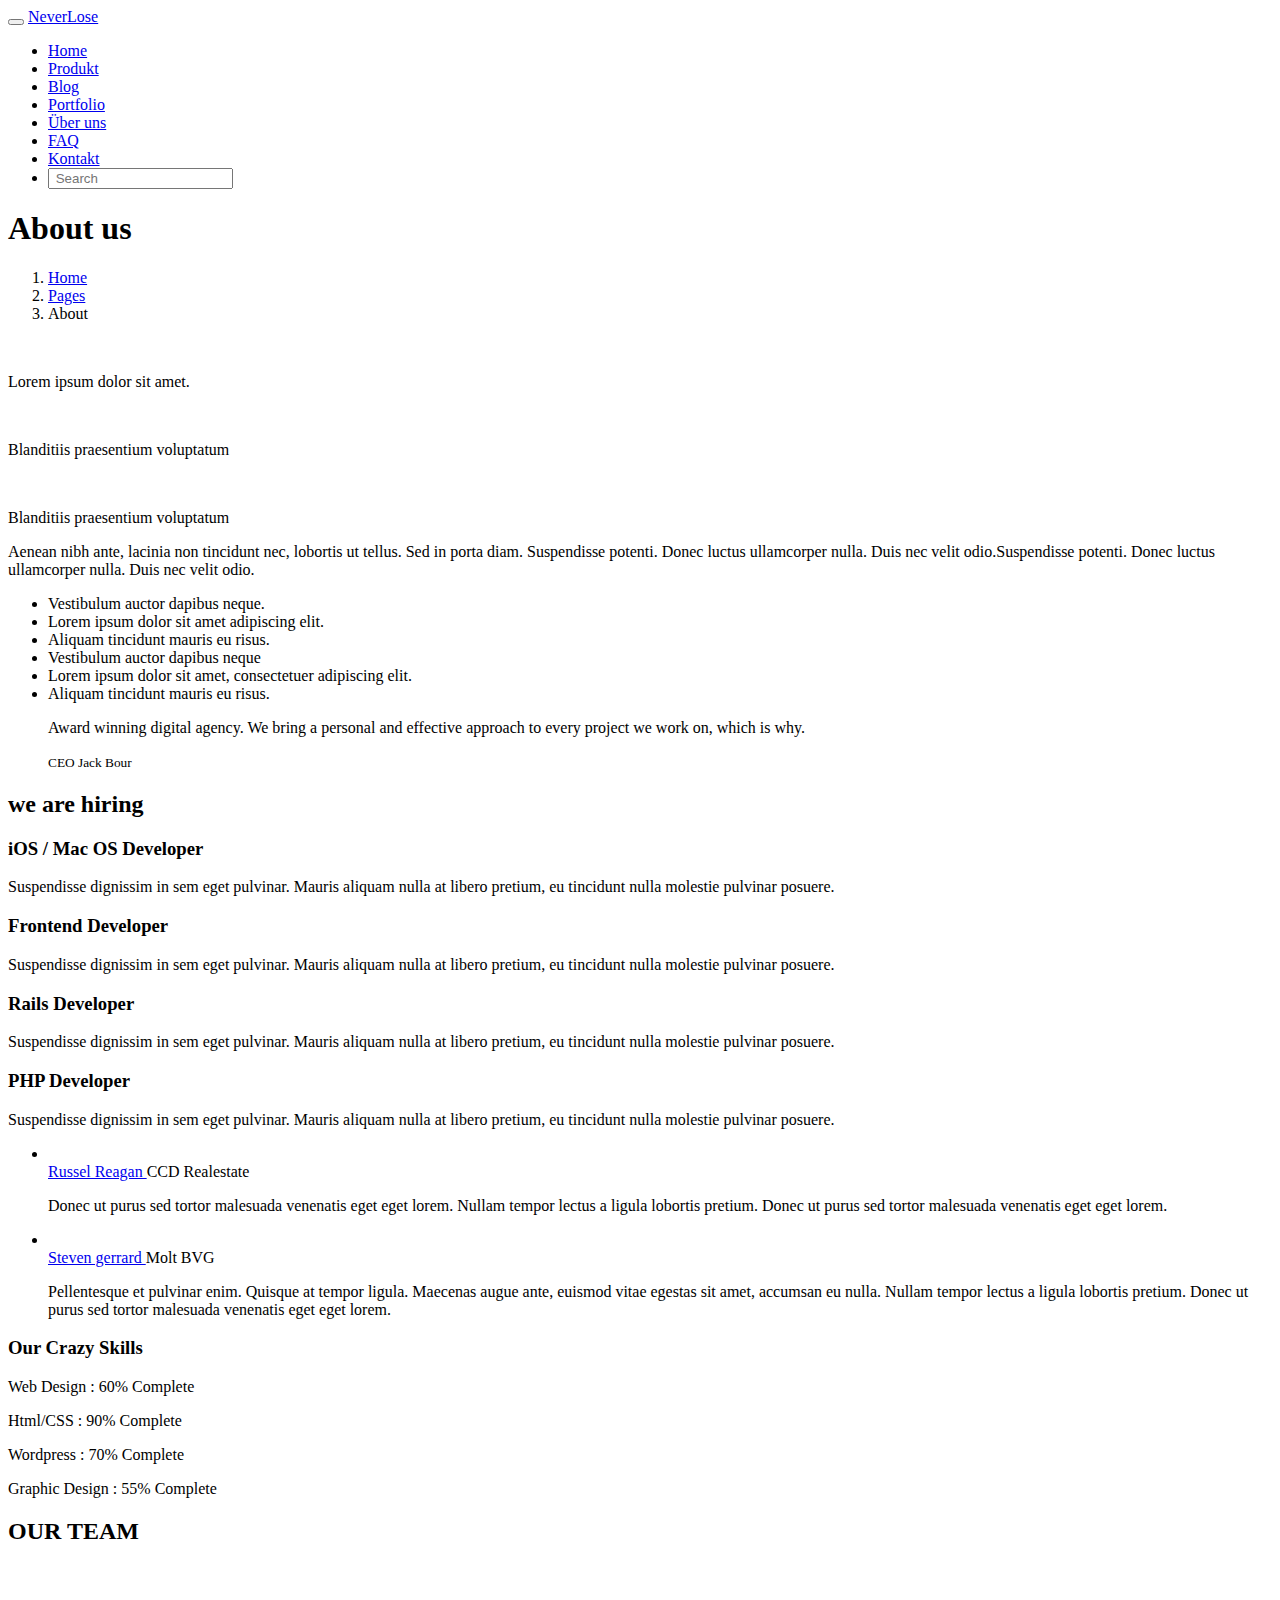
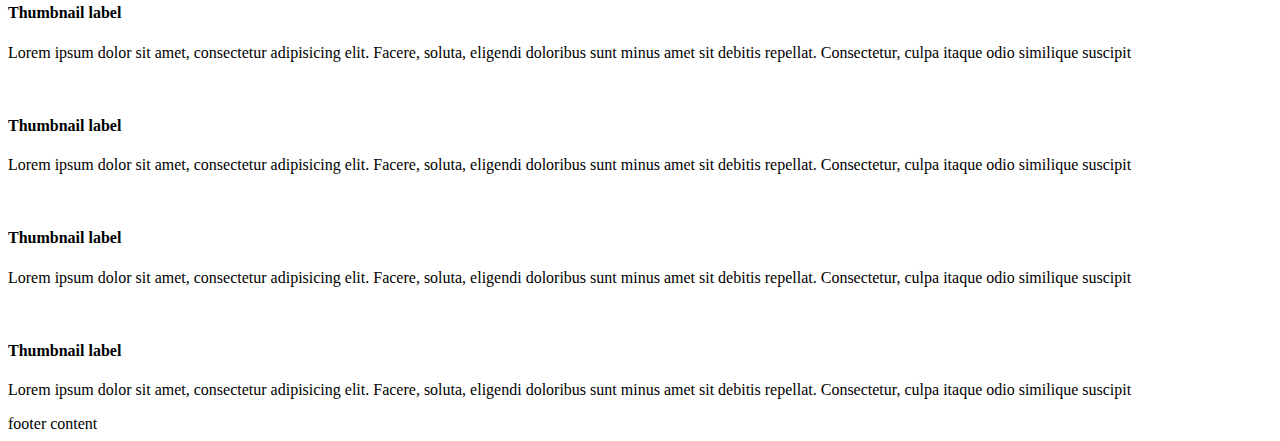
==== about.html @ 53f2988a "-Hallo" ====
<!DOCTYPE html>
<html lang="en">
  <head>
    <meta charset="utf-8">
    <meta name="viewport" content="width=device-width, initial-scale=1.0">
    <meta name="description" content="Developed By M Abdur Rokib Promy">
    <meta name="author" content="cosmic">
    <meta name="keywords" content="Bootstrap 3, Template, Theme, Responsive, Corporate, Business">
    <link rel="shortcut icon" href="img/favicon.png">

    <title>
       NeverLose | About YOLO d
    </title>

    <!-- Bootstrap core CSS -->
    <link href="css/bootstrap.min.css" rel="stylesheet">
    <link href="css/theme.css" rel="stylesheet">
    <link href="css/bootstrap-reset.css" rel="stylesheet">
    <!--external css-->
    <link href="assets/font-awesome/css/font-awesome.css" rel="stylesheet" />
    <link rel="stylesheet" href="css/flexslider.css"/>
    <link href="assets/bxslider/jquery.bxslider.css" rel="stylesheet" />
    <link rel="stylesheet" href="css/animate.css">
    <link href='http://fonts.googleapis.com/css?family=Lato' rel='stylesheet' type='text/css'>



    <!-- Custom styles for this template -->
    <link href="css/style.css" rel="stylesheet">
    <link href="css/style-responsive.css" rel="stylesheet" />

    <!-- HTML5 shim and Respond.js IE8 support of HTML5 tooltipss and media queries -->
    <!--[if lt IE 9]>
<script src="js/html5shiv.js">
</script>
<script src="js/respond.min.js">
</script>
<![endif]-->
  </head>

  <body>
     <!--header start-->
    <header class="head-section">
      <div class="navbar navbar-default navbar-static-top container">
          <div class="navbar-header">
              <button class="navbar-toggle" data-target=".navbar-collapse" data-toggle="collapse" type="button">
                <span class="icon-bar"></span>
                <span class="icon-bar"></span>
                <span class="icon-bar"></span>
              </button>
              <a class="navbar-brand" href="index.html">Never<span>Lose</span></a>
          </div>
          <div class="navbar-collapse collapse">
              <ul class="nav navbar-nav">
				   <li>
                      <a href="index.html">Home</a>
                  </li>
				  <li>
                      <a href="service.html">Produkt</a>
                  </li>
				  <li>
                      <a href="blog.html">Blog</a>
                  </li>
				  <li>
                      <a href="portfolio.html">Portfolio</a>
                  </li>
				  <li>
                      <a href="about.html">Über uns</a>
                  </li>
				  <li>
                      <a href="faq.html">FAQ</a>
                  </li>
				  <li>
                      <a href="contact.html">Kontakt</a>
                  </li>
                  <li><input class="form-control search" placeholder=" Search" type="text"></li>
              </ul>
          </div>
      </div>
    </header>
    <!--header end-->

    <!--breadcrumbs start-->
    <div class="breadcrumbs">
      <div class="container">
        <div class="row">
          <div class="col-lg-4 col-sm-4">
            <h1>
              About us
            </h1>
          </div>
          <div class="col-lg-8 col-sm-8">
            <ol class="breadcrumb pull-right">
              <li>
                <a href="#">
                  Home
                </a>
              </li>
              <li>
                <a href="#">
                  Pages
                </a>
              </li>
              <li class="active">
                About
              </li>
            </ol>
          </div>
        </div>
      </div>
    </div>
    <!--breadcrumbs end-->

    <!--container start-->
    <div class="container">
      <div class="row">
        <div class="col-lg-5">
          <div class="about-carousel wow fadeInLeft">
            <div id="myCarousel" class="carousel slide">
              <!-- Carousel items -->
              <div class="carousel-inner">
                <div class="active item">
                  <img src="img/service3.jpg" alt="">
                  <div class="carousel-caption">
                    <p>
                      Lorem ipsum dolor sit amet.
                    </p>
                  </div>
                </div>
                <div class="item">
                  <img src="img/service2.jpg" alt="">
                  <div class="carousel-caption">
                    <p>
                      Blanditiis praesentium voluptatum
                    </p>
                  </div>
                </div>
                <div class="item">
                  <img src="img/service5.jpg" alt="">
                  <div class="carousel-caption">
                    <p>
                      Blanditiis praesentium voluptatum
                    </p>
                  </div>
                </div>
              </div>
              <!-- Carousel nav -->
              <a class="carousel-control left" href="#myCarousel" data-slide="prev">
                <i class="fa fa-angle-left">
                </i>
              </a>
              <a class="carousel-control right" href="#myCarousel" data-slide="next">
                <i class="fa fa-angle-right">
                </i>
              </a>
            </div>
          </div>
        </div>
        <div class="col-lg-7 about wow fadeInRight">

          <p>
            Aenean nibh ante, lacinia non tincidunt nec, lobortis ut tellus. Sed in porta diam. Suspendisse potenti. Donec luctus ullamcorper nulla. Duis nec velit odio.Suspendisse potenti. Donec luctus ullamcorper nulla. Duis nec velit odio.
          </p>
          <ul class="list-unstyled">
            <li>
              <i class="fa fa-angle-right pr-10">
              </i>
              Vestibulum auctor dapibus neque.
            </li>

            <li>
              <i class="fa fa-angle-right pr-10">
              </i>
              Lorem ipsum dolor sit amet adipiscing elit.
            </li>

            <li>
              <i class="fa fa-angle-right pr-10">
              </i>
              Aliquam tincidunt mauris eu risus.
            </li>

            <li>
              <i class="fa fa-angle-right pr-10">
              </i>
              Vestibulum auctor dapibus neque
            </li>

            <li>
              <i class="fa fa-angle-right pr-10">
              </i>
              Lorem ipsum dolor sit amet, consectetuer adipiscing elit.
            </li>

            <li>
              <i class="fa fa-angle-right pr-10">
              </i>
              Aliquam tincidunt mauris eu risus.
            </li>

          </ul>
          <blockquote>
            <p>
              Award winning digital agency. We bring a personal and effective approach to every project we work on, which is why.
            </p>
            <small>
              CEO Jack Bour
            </small>
          </blockquote>
        </div>
      </div>
      <div class="row">
        <div class="hiring">
          <h2 class="wow flipInX">
            we are hiring
          </h2>
          <div class="col-lg-6 col-sm-6 about-hiring">
            <div class="icon-wrap ico-bg round-five wow zoomIn" data-wow-duration="1s" data-wow-delay=".1s">
              <i class="fa fa-user">
              </i>
            </div>
            <div class="content">
              <h3 class="title wow flipInX">
                iOS / Mac OS Developer
              </h3>
              <p>
                Suspendisse dignissim in sem eget pulvinar. Mauris aliquam nulla at libero pretium, eu tincidunt nulla molestie pulvinar posuere.
              </p>
            </div>
          </div>
          <div class="col-lg-6 col-sm-6 about-hiring">
            <div class="icon-wrap ico-bg round-five wow zoomIn" data-wow-duration="1s" data-wow-delay=".3s">
              <i class="fa fa-user">
              </i>
            </div>
            <div class="content">
              <h3 class="title wow flipInX">
                Frontend Developer
              </h3>
              <p>
                Suspendisse dignissim in sem eget pulvinar. Mauris aliquam nulla at libero pretium, eu tincidunt nulla molestie pulvinar posuere.
              </p>
            </div>
          </div>

          <div class="col-lg-6 col-sm-6 about-hiring">
            <div class="icon-wrap ico-bg round-five wow zoomIn" data-wow-duration="1s" data-wow-delay=".5s">
              <i class="fa fa-user">
              </i>
            </div>
            <div class="content">
              <h3 class="title wow flipInX">
                Rails Developer
              </h3>
              <p>
                Suspendisse dignissim in sem eget pulvinar. Mauris aliquam nulla at libero pretium, eu tincidunt nulla molestie pulvinar posuere.
              </p>
            </div>
          </div>
          <div class="col-lg-6 col-sm-6 about-hiring">
            <div class="icon-wrap ico-bg round-five wow zoomIn" data-wow-duration="1s" data-wow-delay=".7s">
              <i class="fa fa-user">
              </i>
            </div>
            <div class="content">
              <h3 class="title wow flipInX">
                PHP Developer
              </h3>
              <p>
                Suspendisse dignissim in sem eget pulvinar. Mauris aliquam nulla at libero pretium, eu tincidunt nulla molestie pulvinar posuere.
              </p>
            </div>
          </div>

        </div>
      </div>
    </div>

    <div class="gray-box">
      <div class="container">
        <div class="row">
          <div class="col-lg-5">
            <!--testimonial start-->
            <div class="about-testimonial boxed-style about-flexslider ">
              <section class="slider wow fadeInRight">
                <div class="flexslider">
                  <ul class="slides about-flex-slides">
                    <li>
                      <div class="about-testimonial-image ">
                        <img alt="" src="img/person_1.png">
                      </div>
                      <a class="about-testimonial-author" href="#">
                        Russel Reagan
                      </a>
                      <span class="about-testimonial-company">
                        CCD Realestate
                      </span>
                      <div class="about-testimonial-content">
                        <p class="about-testimonial-quote">
                          Donec ut purus sed tortor malesuada venenatis eget eget lorem. Nullam tempor lectus a ligula lobortis pretium. Donec ut purus sed tortor malesuada venenatis eget eget lorem.
                        </p>
                      </div>
                    </li>
                    <li>
                      <div class="about-testimonial-image ">
                        <img alt="" src="img/person_2.png">
                      </div>
                      <a class="about-testimonial-author" href="#">
                        Steven gerrard
                      </a>
                      <span class="about-testimonial-company">
                        Molt BVG
                      </span>
                      <div class="about-testimonial-content">
                        <p class="about-testimonial-quote">
                          Pellentesque et pulvinar enim. Quisque at tempor ligula. Maecenas augue ante, euismod vitae egestas sit amet, accumsan eu nulla. Nullam tempor lectus a ligula lobortis pretium. Donec ut purus sed tortor malesuada venenatis eget eget lorem.
                        </p>
                      </div>
                    </li>
                  </ul>
                </div>
              </section>
            </div>
            <!--testimonial end-->
          </div>
          <div class="col-lg-7" id="skillz">
            <h3 class="skills">
              Our Crazy Skills
            </h3>

            <div class="skill_bar">
              <div class="skill_bar_progress skill_one">
                <p>
                  Web Design : 60% Complete
                </p>
              </div>
            </div>

            <div class="skill_bar">
              <div class="skill_bar_progress skill_two">
                <p>
                  Html/CSS : 90% Complete
                </p>
              </div>
            </div>

            <div class="skill_bar">
              <div class="skill_bar_progress skill_three">
                <p>
                  Wordpress : 70% Complete
                </p>
              </div>
            </div>

            <div class="skill_bar">
              <div class="skill_bar_progress skill_four">
                <p>
                  Graphic Design : 55% Complete
                </p>
              </div>
            </div>
          </div>
        </div>
      </div>
    </div>


    <div class="container" id="tourpackages-carousel">

      <div class="row">
        <div class="profile">
          <h2>
            OUR TEAM
          </h2>
          <div class="col-xs-12 col-sm-6 col-md-3">
            <div class="thumbnail wow fadeInUp" data-wow-delay=".1s">
              <img src="img/team/member1.jpg" alt="">
              <div class="caption">
                <h4>
                  Thumbnail label
                </h4>
                <p>
                  Lorem ipsum dolor sit amet, consectetur adipisicing elit. Facere, soluta, eligendi doloribus sunt minus amet sit debitis repellat. Consectetur, culpa itaque odio similique suscipit
                </p>
                <div class="team-social-link">
                  <a href="#">
                    <i class="fa fa-facebook">
                    </i>
                  </a>
                  <a href="#">
                    <i class="fa fa-twitter">
                    </i>
                  </a>
                  <a href="#">
                    <i class="fa fa-pinterest">
                    </i>
                  </a>
                  <a href="#">
                    <i class="fa fa-linkedin">
                    </i>
                  </a>
                  <a href="#">
                    <i class="fa fa-google-plus">
                    </i>
                  </a>
                  <a href="#">
                    <i class="fa fa-github">
                    </i>
                  </a>
                </div>
              </div>
            </div>
          </div>

          <div class="col-xs-12 col-sm-6 col-md-3">
            <div class="thumbnail wow fadeInUp" data-wow-delay=".3s">
              <img src="img/team/member2.jpg" alt="">
              <div class="caption">
                <h4>
                  Thumbnail label
                </h4>
                <p>
                  Lorem ipsum dolor sit amet, consectetur adipisicing elit. Facere, soluta, eligendi doloribus sunt minus amet sit debitis repellat. Consectetur, culpa itaque odio similique suscipit
                </p>
                <div class="team-social-link">
                  <a href="#">
                    <i class="fa fa-facebook">
                    </i>
                  </a>
                  <a href="#">
                    <i class="fa fa-twitter">
                    </i>
                  </a>
                  <a href="#">
                    <i class="fa fa-pinterest">
                    </i>
                  </a>
                  <a href="#">
                    <i class="fa fa-linkedin">
                    </i>
                  </a>
                  <a href="#">
                    <i class="fa fa-google-plus">
                    </i>
                  </a>
                  <a href="#">
                    <i class="fa fa-github">
                    </i>
                  </a>
                </div>
              </div>
            </div>
          </div>

          <div class="col-xs-12 col-sm-6 col-md-3">
            <div class="thumbnail wow fadeInUp" data-wow-delay=".5s">
              <img src="img/team/member3.jpg" alt="">
              <div class="caption">
                <h4>
                  Thumbnail label
                </h4>
                <p>
                  Lorem ipsum dolor sit amet, consectetur adipisicing elit. Facere, soluta, eligendi doloribus sunt minus amet sit debitis repellat. Consectetur, culpa itaque odio similique suscipit
                </p>
                <div class="team-social-link">
                  <a href="#">
                    <i class="fa fa-facebook">
                    </i>
                  </a>
                  <a href="#">
                    <i class="fa fa-twitter">
                    </i>
                  </a>
                  <a href="#">
                    <i class="fa fa-pinterest">
                    </i>
                  </a>
                  <a href="#">
                    <i class="fa fa-linkedin">
                    </i>
                  </a>
                  <a href="#">
                    <i class="fa fa-google-plus">
                    </i>
                  </a>
                  <a href="#">
                    <i class="fa fa-github">
                    </i>
                  </a>
                </div>
              </div>
            </div>
          </div>

          <div class="col-xs-12 col-sm-6 col-md-3">
            <div class="thumbnail wow fadeInUp" data-wow-delay=".7s">
              <img src="img/team/member4.jpg" alt="">
              <div class="caption">
                <h4>
                  Thumbnail label
                </h4>
                <p>
                  Lorem ipsum dolor sit amet, consectetur adipisicing elit. Facere, soluta, eligendi doloribus sunt minus amet sit debitis repellat. Consectetur, culpa itaque odio similique suscipit
                </p>
                <div class="team-social-link">
                  <a href="#">
                    <i class="fa fa-facebook">
                    </i>
                  </a>
                  <a href="#">
                    <i class="fa fa-twitter">
                    </i>
                  </a>
                  <a href="#">
                    <i class="fa fa-pinterest">
                    </i>
                  </a>
                  <a href="#">
                    <i class="fa fa-linkedin">
                    </i>
                  </a>
                  <a href="#">
                    <i class="fa fa-google-plus">
                    </i>
                  </a>
                  <a href="#">
                    <i class="fa fa-github">
                    </i>
                  </a>
                </div>
              </div>
            </div>
          </div>

        </div>
        <!-- End row -->

      </div>
      <!-- End container -->
    </div>


    <!--container end-->

    <!--footer start-->
    <footer class="footer">
      <div class="container">
        <div class="row">
		footer content
          </div>
          
            </div>
          </div>
    
    </footer>
    <!-- footer end -->
    <!--small footer end-->

    <!-- js placed at the end of the document so the pages load faster -->
    <script src="js/jquery.js">
    </script>
    <script src="js/bootstrap.min.js">
    </script>
    <script type="text/javascript" src="js/hover-dropdown.js">
    </script>
    <script type="text/javascript" src="assets/bxslider/jquery.bxslider.js">
    </script>
    <script defer src="js/jquery.flexslider.js">
    </script>

    <script src="js/jquery.easing.min.js">
    </script>
    <script src="js/link-hover.js">
    </script>
    <script src="js/wow.min.js">
    </script>


    <!--common script for all pages-->
    <script src="js/common-scripts.js">
    </script>


    <script>

      wow = new WOW(
        {
          boxClass:     'wow',      // default
          animateClass: 'animated', // default
          offset:       0          // default
        }
      )
        wow.init();


      $(window).load(function() {
        $('.flexslider').flexslider({
          animation: "slide",
          start: function(slider) {
            $('body').removeClass('loading');
          }
        }
                                   );
      }
                    );




      $(window).scroll(function() {
        $('#skillz').each(function(){
          var imagePos = $(this).offset().top;
          var viewportheight = window.innerHeight;

          var topOfWindow = $(window).scrollTop();
          if (imagePos < topOfWindow+viewportheight) {
            $('.skill_bar').fadeIn('slow');
            $('.skill_one').animate({
              width:'60%'}
                                    , 2000);
            $('.skill_two').animate({
              width:'90%'}
                                    , 2000);
            $('.skill_three').animate({
              width:'70%'}
                                      , 1000);
            $('.skill_four').animate({
              width:'55%'}
                                     , 1000);
            $('.skill_bar_progress p').fadeIn('slow',function(){

            }
                                             );
          }
        }
                         );
      }
                      );




    </script>

  </body>
</html>
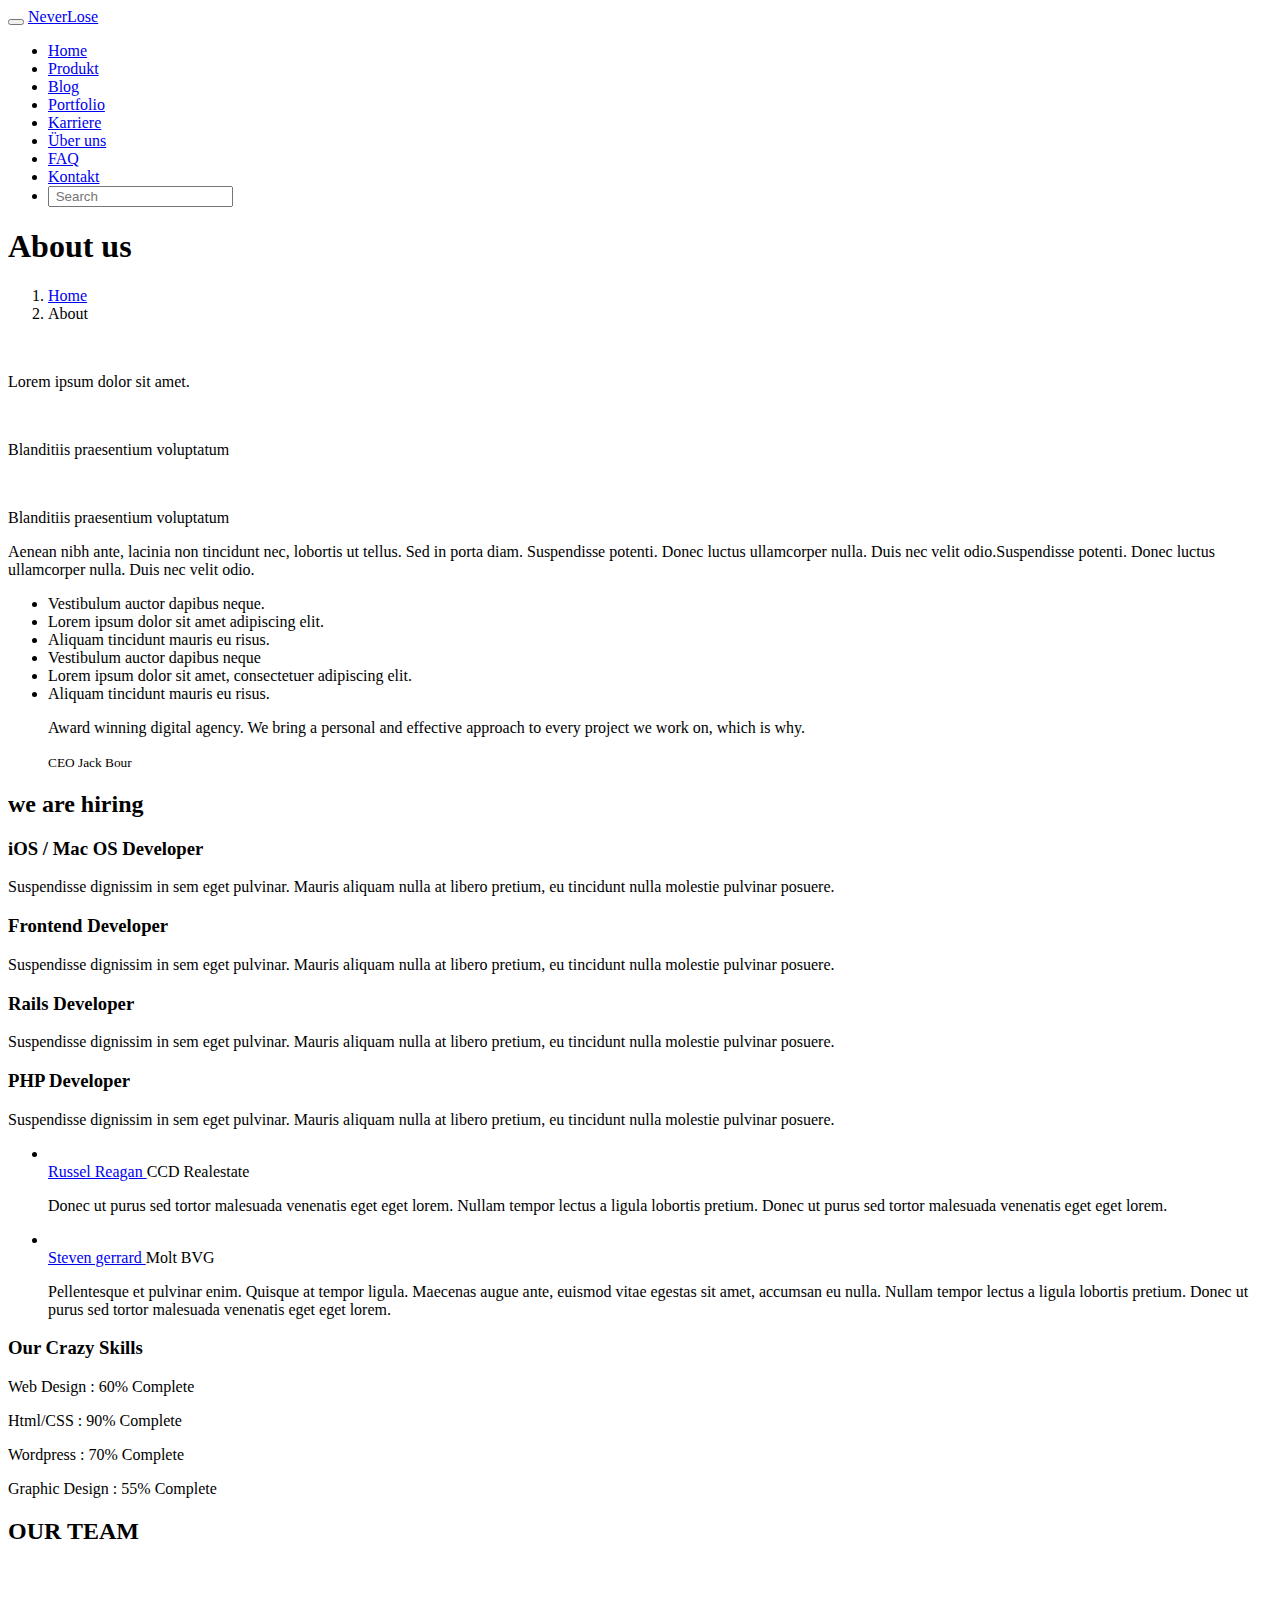
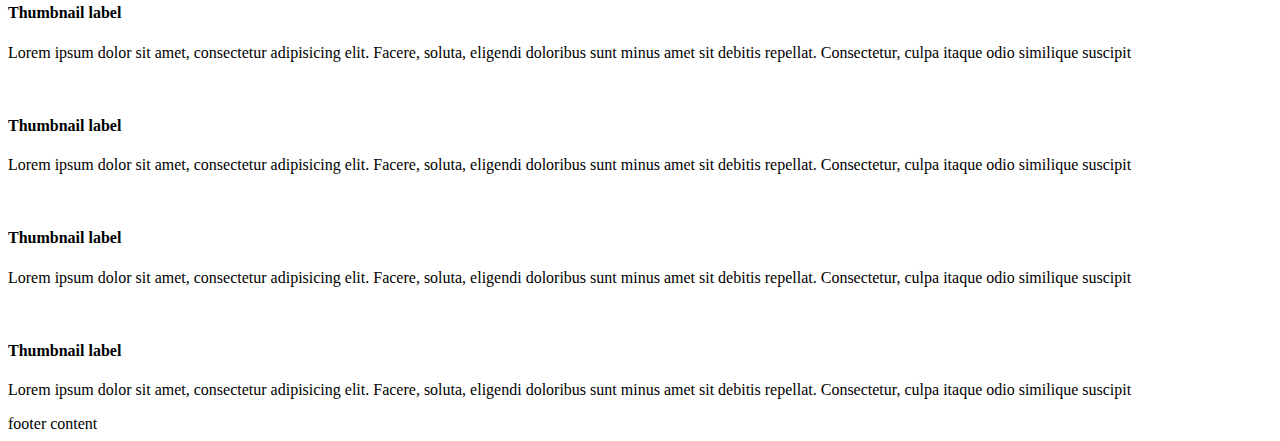
==== commit 822b331e: "-Swag" ====
--- a/about.html
+++ b/about.html
@@ -9,7 +9,7 @@
     <link rel="shortcut icon" href="img/favicon.png">
 
     <title>
-       NeverLose | About YOLO d
+       NeverLose | About YOLO
     </title>
 
     <!-- Bootstrap core CSS -->
@@ -39,7 +39,7 @@
   </head>
 
   <body>
-     <!--header start-->
+         <!--header start-->
     <header class="head-section">
       <div class="navbar navbar-default navbar-static-top container">
           <div class="navbar-header">
@@ -64,6 +64,9 @@
 				  <li>
                       <a href="portfolio.html">Portfolio</a>
                   </li>
+          <li>
+                      <a href="career.html">Karriere</a>
+                  </li>
 				  <li>
                       <a href="about.html">Über uns</a>
                   </li>
@@ -94,11 +97,6 @@
               <li>
                 <a href="#">
                   Home
-                </a>
-              </li>
-              <li>
-                <a href="#">
-                  Pages
                 </a>
               </li>
               <li class="active">
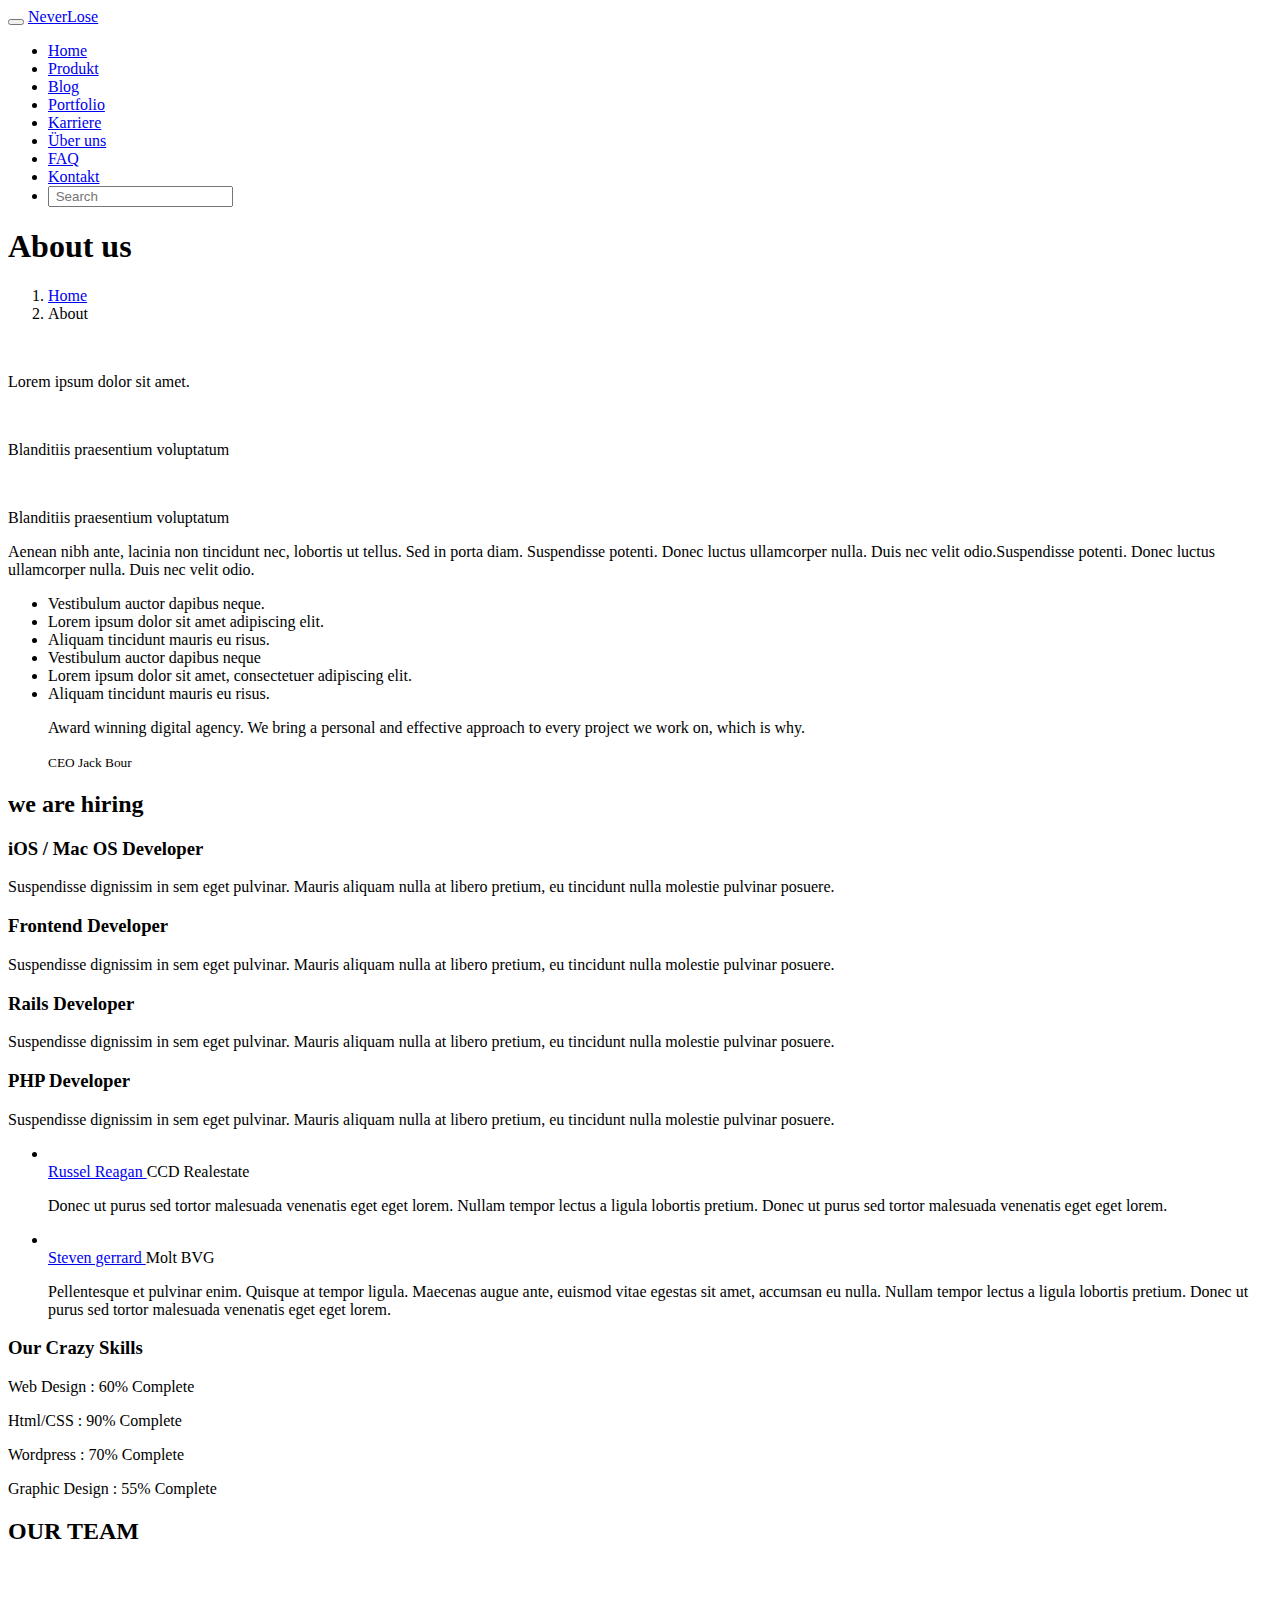
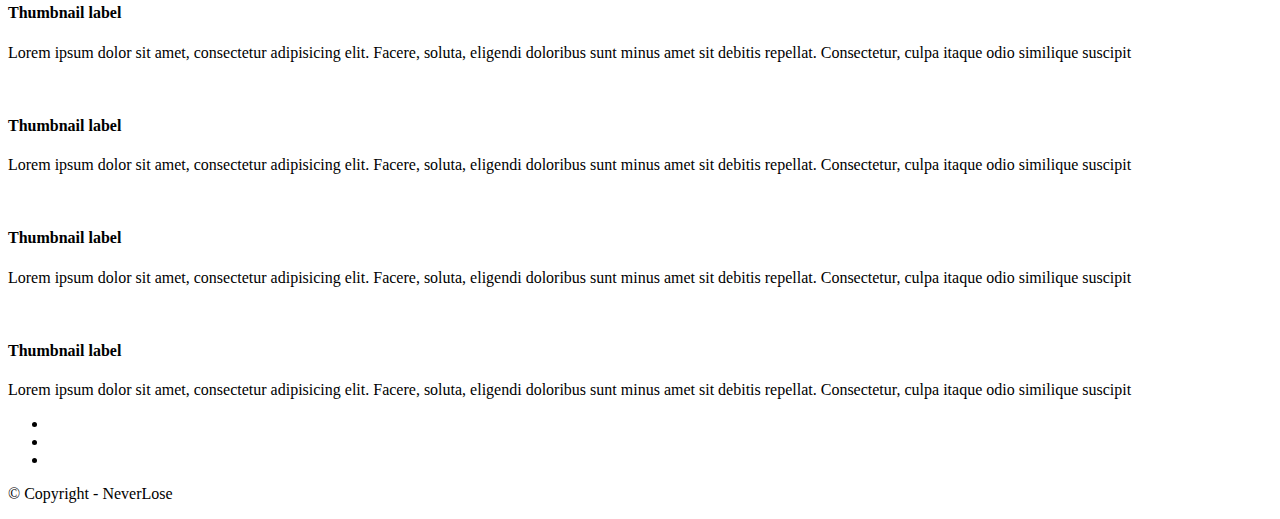
==== commit 2bddd23c: "-swag" ====
--- a/about.html
+++ b/about.html
@@ -9,7 +9,7 @@
     <link rel="shortcut icon" href="img/favicon.png">
 
     <title>
-       NeverLose | About YOLO
+       NeverLose | About 
     </title>
 
     <!-- Bootstrap core CSS -->
@@ -540,19 +540,27 @@
 
     <!--container end-->
 
-    <!--footer start-->
-    <footer class="footer">
-      <div class="container">
-        <div class="row">
-		footer content
-          </div>
-          
-            </div>
-          </div>
-    
+     <footer class="footer-small">
+        <div class="container">
+            <div class="row">
+                <div class="col-lg-6 col-sm-6 pull-right">
+                    <ul class="social-link-footer list-unstyled">
+                        <li class="wow flipInX" data-wow-duration="2s" data-wow-delay=".1s"><a href="#"><i class="fa fa-facebook"></i></a></li>
+                        
+                        
+                        <li class="wow flipInX" data-wow-duration="2s" data-wow-delay=".5s"><a href="#"><i class="fa fa-twitter"></i></a></li>
+                        
+                        <li class="wow flipInX" data-wow-duration="2s" data-wow-delay=".8s"><a href="#"><i class="fa fa-youtube"></i></a></li>
+                    </ul>
+                </div>
+                <div class="col-md-4">
+                  <div class="copyright">
+                    <p>&copy; Copyright - NeverLose</p>
+                  </div>
+                </div>
+            </div>
+        </div>
     </footer>
-    <!-- footer end -->
-    <!--small footer end-->
 
     <!-- js placed at the end of the document so the pages load faster -->
     <script src="js/jquery.js">
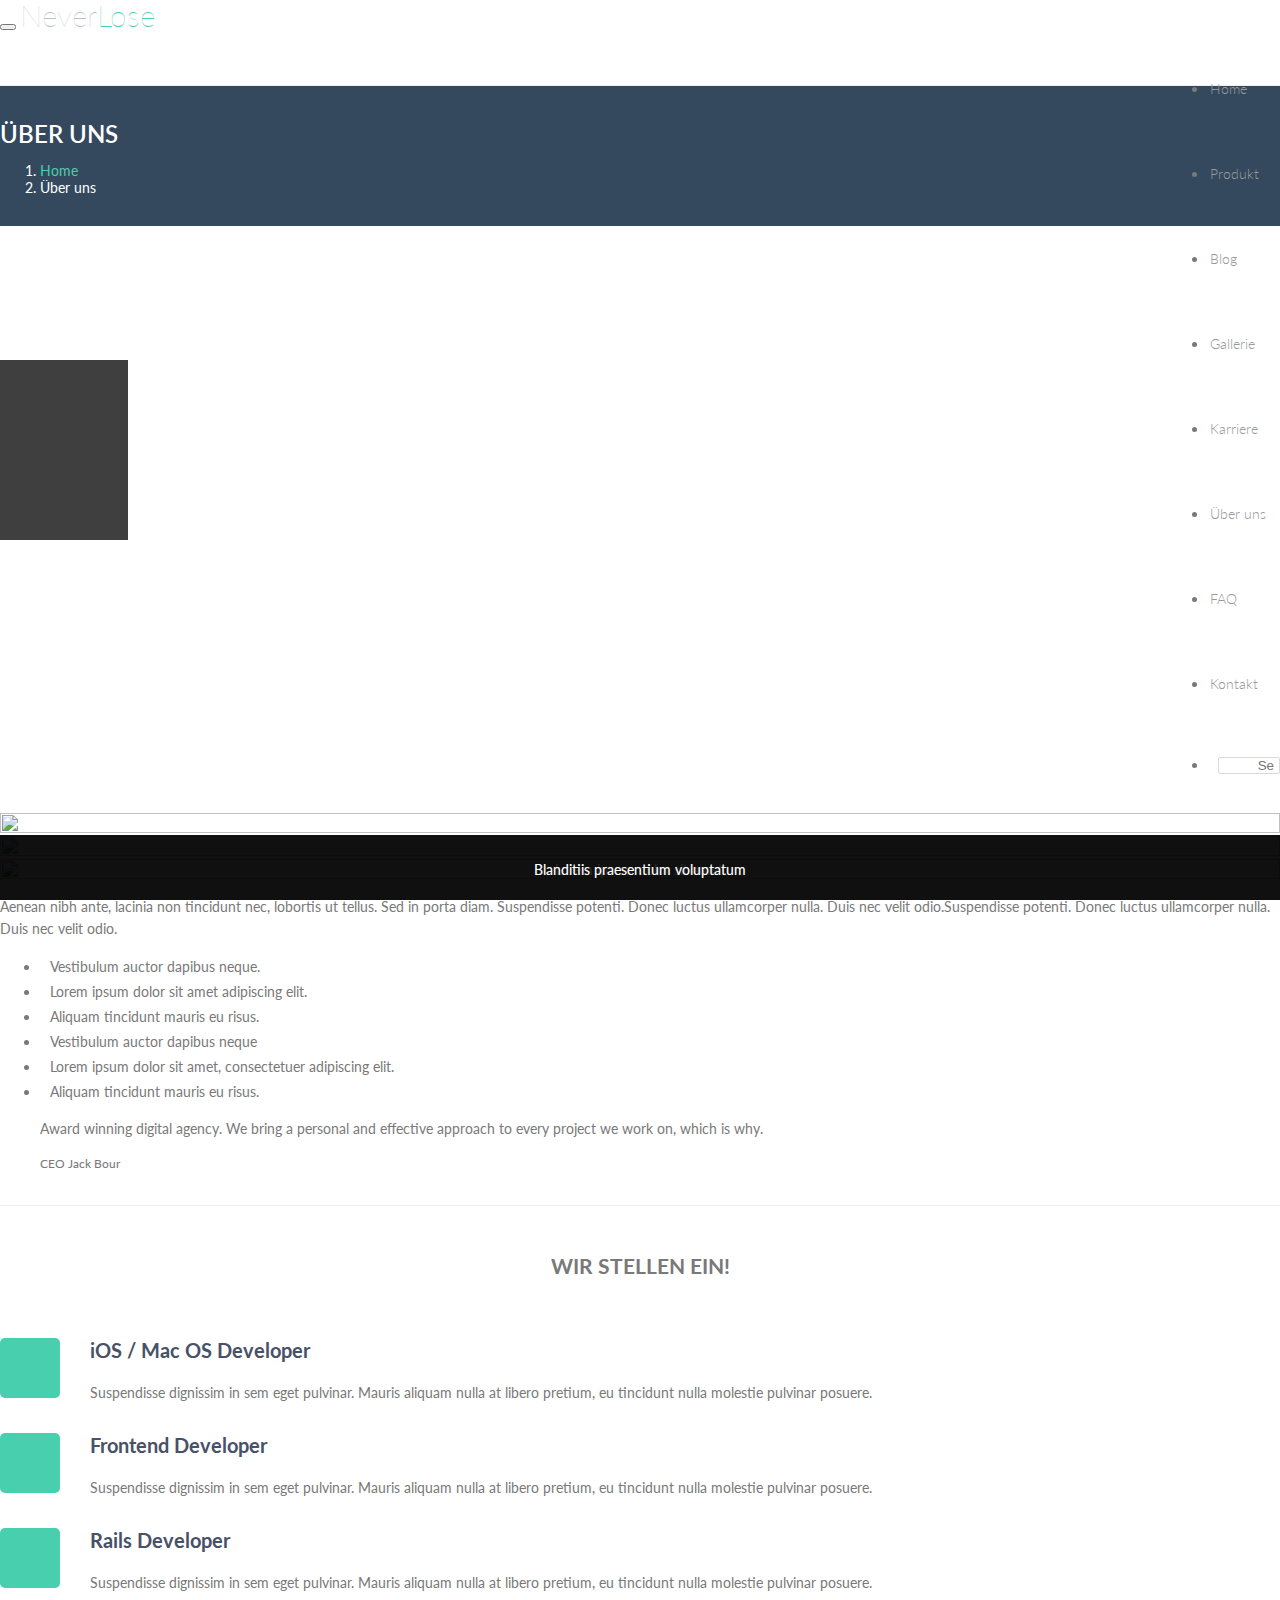
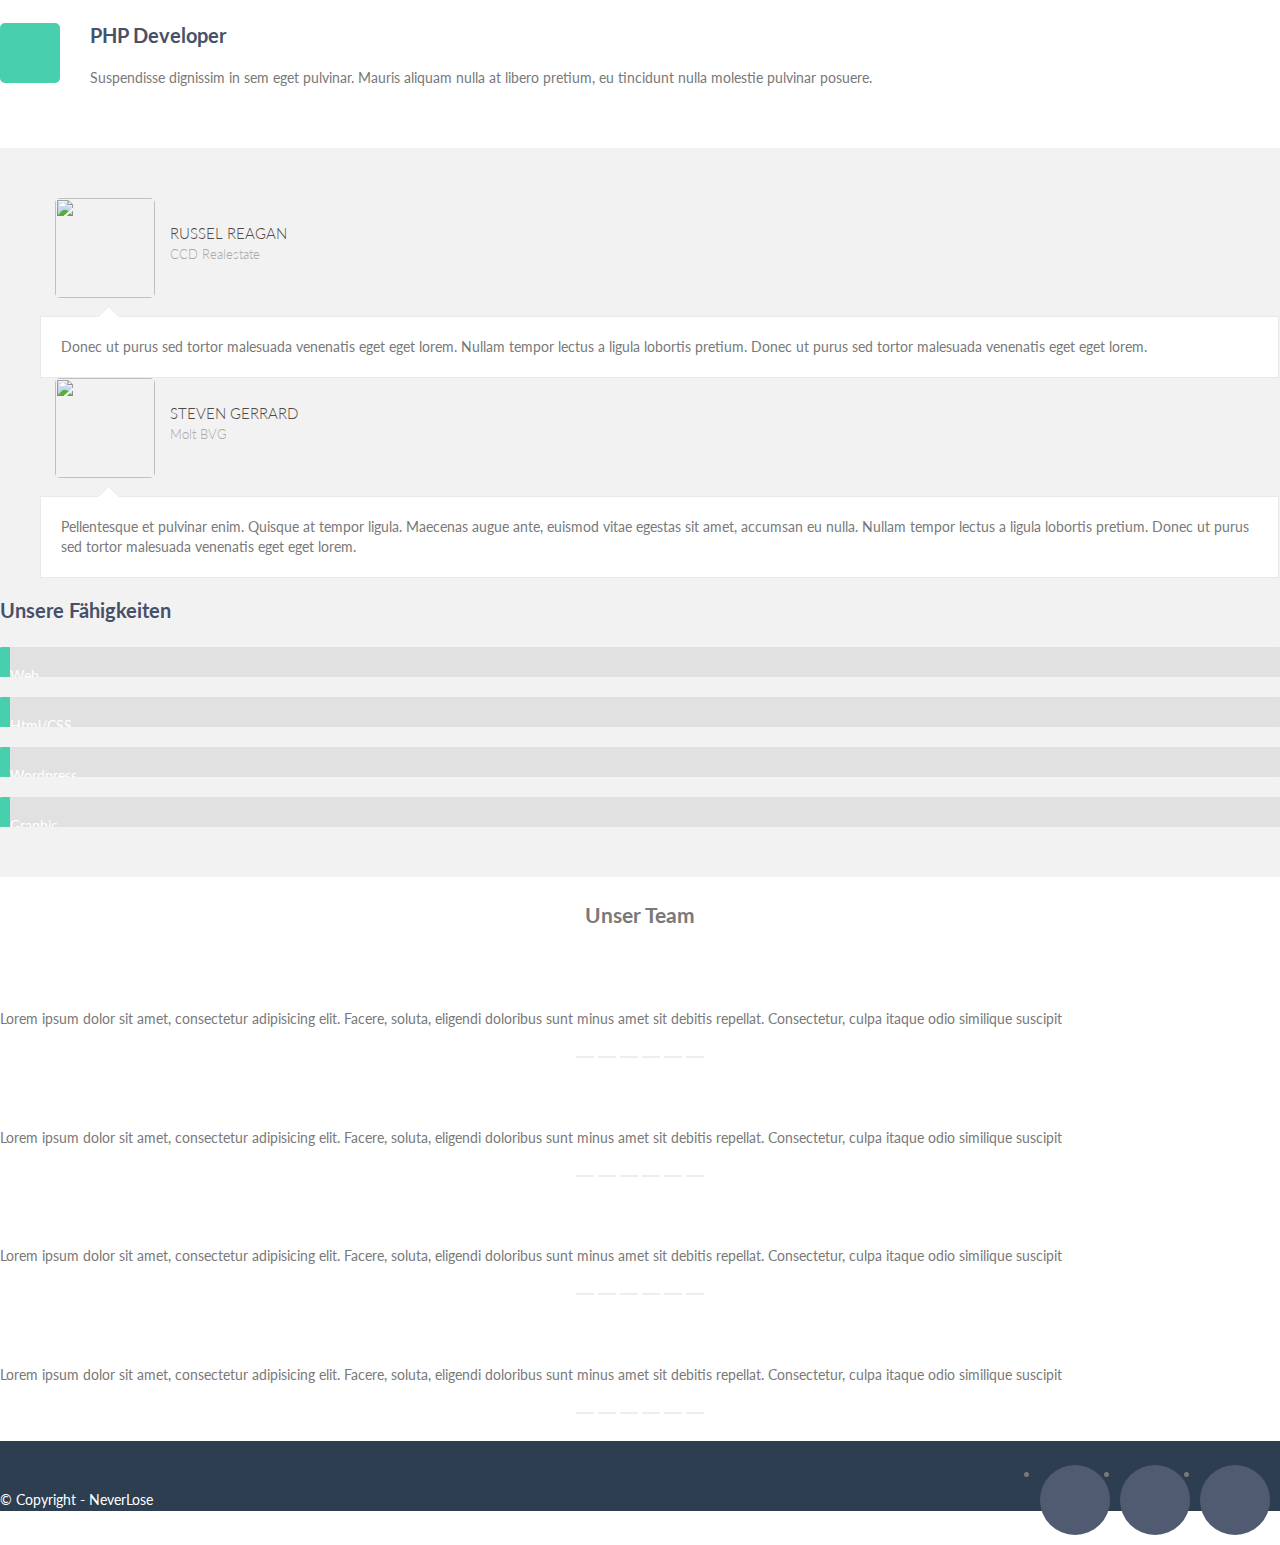
==== commit a3ab71e2: "-swag" ====
--- a/about.html
+++ b/about.html
@@ -1,5 +1,5 @@
 <!DOCTYPE html>
-<html lang="en">
+<html lang="de">
   <head>
     <meta charset="utf-8">
     <meta name="viewport" content="width=device-width, initial-scale=1.0">
@@ -9,7 +9,7 @@
     <link rel="shortcut icon" href="img/favicon.png">
 
     <title>
-       NeverLose | About 
+       NeverLose | Über uns 
     </title>
 
     <!-- Bootstrap core CSS -->
@@ -62,7 +62,7 @@
                       <a href="blog.html">Blog</a>
                   </li>
 				  <li>
-                      <a href="portfolio.html">Portfolio</a>
+                      <a href="gallerie.html">Gallerie</a>
                   </li>
           <li>
                       <a href="career.html">Karriere</a>
@@ -89,18 +89,18 @@
         <div class="row">
           <div class="col-lg-4 col-sm-4">
             <h1>
-              About us
+              Über uns
             </h1>
           </div>
           <div class="col-lg-8 col-sm-8">
             <ol class="breadcrumb pull-right">
               <li>
-                <a href="#">
+                <a href="index.html">
                   Home
                 </a>
               </li>
               <li class="active">
-                About
+                Über uns
               </li>
             </ol>
           </div>
@@ -210,7 +210,7 @@
       <div class="row">
         <div class="hiring">
           <h2 class="wow flipInX">
-            we are hiring
+            wir stellen ein!
           </h2>
           <div class="col-lg-6 col-sm-6 about-hiring">
             <div class="icon-wrap ico-bg round-five wow zoomIn" data-wow-duration="1s" data-wow-delay=".1s">
@@ -323,7 +323,7 @@
           </div>
           <div class="col-lg-7" id="skillz">
             <h3 class="skills">
-              Our Crazy Skills
+             Unsere Fähigkeiten
             </h3>
 
             <div class="skill_bar">
@@ -368,14 +368,14 @@
       <div class="row">
         <div class="profile">
           <h2>
-            OUR TEAM
+            Unser Team
           </h2>
           <div class="col-xs-12 col-sm-6 col-md-3">
             <div class="thumbnail wow fadeInUp" data-wow-delay=".1s">
               <img src="img/team/member1.jpg" alt="">
               <div class="caption">
                 <h4>
-                  Thumbnail label
+                   
                 </h4>
                 <p>
                   Lorem ipsum dolor sit amet, consectetur adipisicing elit. Facere, soluta, eligendi doloribus sunt minus amet sit debitis repellat. Consectetur, culpa itaque odio similique suscipit
@@ -415,7 +415,7 @@
               <img src="img/team/member2.jpg" alt="">
               <div class="caption">
                 <h4>
-                  Thumbnail label
+                   
                 </h4>
                 <p>
                   Lorem ipsum dolor sit amet, consectetur adipisicing elit. Facere, soluta, eligendi doloribus sunt minus amet sit debitis repellat. Consectetur, culpa itaque odio similique suscipit
@@ -455,7 +455,7 @@
               <img src="img/team/member3.jpg" alt="">
               <div class="caption">
                 <h4>
-                  Thumbnail label
+                   
                 </h4>
                 <p>
                   Lorem ipsum dolor sit amet, consectetur adipisicing elit. Facere, soluta, eligendi doloribus sunt minus amet sit debitis repellat. Consectetur, culpa itaque odio similique suscipit
@@ -495,7 +495,7 @@
               <img src="img/team/member4.jpg" alt="">
               <div class="caption">
                 <h4>
-                  Thumbnail label
+                   
                 </h4>
                 <p>
                   Lorem ipsum dolor sit amet, consectetur adipisicing elit. Facere, soluta, eligendi doloribus sunt minus amet sit debitis repellat. Consectetur, culpa itaque odio similique suscipit
--- a/css/style.css
+++ b/css/style.css
@@ -0,0 +1,2973 @@
+/*
+Template Name: Acme Business Template with Bootstrap 3
+Template Version: 1.0
+Author: cosmic
+Website:
+*/
+body {
+    color: #797979;
+    font-family: 'Lato', sans-serif;
+    /*font-family: 'Open Sans', sans-serif;*/
+    padding: 0px !important;
+    margin: 0px !important;
+    font-size: 14px;
+}
+a,
+a:hover,
+a:focus {
+    text-decoration: none;
+    outline: none;
+}
+::selection {
+    background: #48cfad;
+    color: #fff;
+}
+::-moz-selection {
+    background: #48cfad;
+    color: #fff;
+}
+h1,
+h2,
+h3,
+h4,
+h5,
+h6 {
+    font-family: 'Lato', sans-serif;
+    /*font-family: 'Open Sans', sans-serif;*/
+}
+a { color: #444e67 }
+a:hover { color: #48cfad }
+p { line-height: 22px }
+/*header*/
+.head-section { border-bottom: 1px solid #eee }
+.head-section .navbar {
+    margin-bottom: 0;
+}
+.navbar-default { border: none }
+.navbar-brand {
+    color: #bcc0cd;
+    font-size: 30px;
+    font-weight: 100;
+    line-height: 30px;
+    margin-top: 30px;
+    padding: 0;
+}
+.navbar-brand span { color: #48cfad }
+.head-section .navbar-collapse  ul.navbar-nav {
+    float: right;
+    margin-right: 0;
+    z-index: 199;
+}
+.head-section .navbar-default { background-color: #fff }
+.head-section .nav li a,
+.head-section .nav li.active ul.dropdown-menu li a {
+    color: #999;
+    font-size: 14px;
+    font-weight: 300;
+    background: none;
+}
+ul.dropdown-menu { border: none }
+.head-section .nav li a:hover,
+.head-section .nav li a:focus,
+.head-section .nav li.active a,
+.head-section .nav li.active a:hover,
+.head-section .nav li a.dropdown-toggle:hover,
+.head-section .nav li a.dropdown-toggle:focus,
+.head-section .nav li.active ul.dropdown-menu li a:hover,
+.head-section .nav li.active ul.dropdown-menu li.active a {
+    color: #fff;
+    background-color: #48cfad;
+    -webkit-transition: all .3s ease;
+    -moz-transition: all .3s ease;
+    -ms-transition: all .3s ease;
+    -o-transition: all .3s ease;
+    transition: all .3s ease;
+}
+.head-section .navbar-default .navbar-nav > .open > a,
+.head-section .navbar-default .navbar-nav > .open > a:hover,
+.head-section .navbar-default .navbar-nav > .open > a:focus {
+    color: #fff;
+    background-color: #48cfad;
+    -webkit-transition: all .3s ease;
+    -moz-transition: all .3s ease;
+    -ms-transition: all .3s ease;
+    -o-transition: all .3s ease;
+    transition: all .3s ease;
+}
+.head-section .navbar { min-height: 85px }
+.head-section .navbar-nav > li {
+    padding-bottom: 25px;
+    padding-top: 30px;
+}
+.head-section ul.navbar-nav li:last-child() { margin-left: 10px !important }
+.head-section  .navbar-nav > li > a {
+    padding-bottom: 5px;
+    padding-top: 5px;
+    border-radius: 3px;
+    -webkit-border-radius: 3px;
+    -moz-border-radius: 3px;
+    margin-left: 2px;
+    line-height: 30px;
+    -webkit-transition: all .3s ease;
+    -moz-transition: all .3s ease;
+    -ms-transition: all .3s ease;
+    -o-transition: all .3s ease;
+    transition: all .3s ease;
+}
+.dropdown-menu li a:hover { color: #fff !important }
+.head-section .navbar-default .navbar-nav > .open > a .caret,
+.navbar-default .nav li.dropdown > a:focus .caret {
+    border-top-color: #ffffff;
+    border-bottom-color: #ffffff;
+    -webkit-transition: all .3s ease;
+    -moz-transition: all .3s ease;
+    -ms-transition: all .3s ease;
+    -o-transition: all .3s ease;
+    transition: all .3s ease;
+    color: #fff;
+}
+.dropdown-menu { box-shadow: none }
+.head-section .nav li .dropdown-menu {
+    margin-top: -5px;
+    padding: 0;
+    border-radius: 0px;
+    -webkit-border-radius: 0px;
+    -moz-border-radius: 0px;
+}
+.head-section .nav li .dropdown-menu li a {
+    line-height: 30px;
+    padding: 3px 12px;
+    border-bottom: 1px solid #F3E8E8;
+}
+/*search*/
+.search {
+    margin-top: 3px;
+    border-radius: 0px;
+    -webkit-border-radius: 0px;
+    -moz-border-radius: 0px;
+    width: 20px;
+    -webkit-transition: all .3s ease;
+    -moz-transition: all .3s ease;
+    -ms-transition: all .3s ease;
+    -o-transition: all .3s ease;
+    transition: all .3s ease;
+    border: 1px solid #fff;
+    box-shadow: none;
+    background: url("../img/search-icon.jpg") no-repeat 10px 8px;
+    padding: 0 5px 0 35px;
+    color: #fff;
+    margin-left: 10px;
+}
+.search:focus {
+    margin-top: 3px;
+    width: 180px;
+    border: 1px solid #eaeaea;
+    box-shadow: none;
+    -webkit-transition: all .3s ease;
+    -moz-transition: all .3s ease;
+    -ms-transition: all .3s ease;
+    -o-transition: all .3s ease;
+    transition: all .3s ease;
+    color: #c8c8c8;
+    font-weight: 300;
+    margin-left: 10px;
+}
+/*homepage features*/
+.feature-head { padding: 10px 0 }
+.feature-head h1 {
+    color: #797979;
+    font-size: 30px;
+    font-weight: 300;
+    text-transform: uppercase;
+    margin-top: 40px;
+    margin-bottom: 20px;
+}
+.feature-head p {
+    color: #8a8b8b;
+    font-size: 18px;
+    font-weight: 300;
+    text-align: center;
+    padding-bottom: 5px;
+    margin-bottom: 20px;
+}
+.f-box {
+    background: #f4f4f4;
+    padding: 20px;
+    text-align: center;
+    min-height: 210px;
+    margin-bottom: 20px;
+    transition-duration: 500ms;
+    transition-property: width, background;
+    transition-timing-function: ease;
+    -webkit-transition-duration: 500ms;
+    -webkit-transition-property: width, background;
+    -webkit-transition-timing-function: ease;
+}
+.f-box i {
+    font-size: 50px;
+    line-height: normal;
+    margin-top: 40px;
+    display: block;
+    color: #48cfad;
+}
+.f-box:hover,
+.f-box.active {
+    background: #48cfad;
+    padding: 20px;
+    text-align: center;
+    min-height: 210px;
+    margin-bottom: 20px;
+    transition-duration: 500ms;
+    transition-property: width, background;
+    transition-timing-function: ease;
+    -webkit-transition-duration: 500ms;
+    -webkit-transition-property: width, background;
+    -webkit-transition-timing-function: ease;
+}
+.f-box:hover i,
+.f-box.active i {
+    font-size: 50px;
+    line-height: normal;
+    margin-top: 40px;
+    display: block;
+    color: #fff;
+}
+.f-box:hover h2,
+.f-box.active h2 { color: #fff }
+.f-box h2 {
+    font-size: 20px;
+    text-transform: uppercase;
+    font-weight: 400;
+}
+.f-text {
+    font-size: 14px;
+    font-weight: 300;
+    padding-bottom: 10px;
+    margin-bottom: 15px;
+}
+/*quote*/
+.quote {
+    margin: 40px 0 40px 0;
+    display: inline-block;
+    width: 100%;
+}
+.quote-info {
+    padding: 20px;
+    min-height: 72px;
+    margin-top: 10px;
+}
+.quote-info h1 {
+    color: #fff;
+    font-weight: 400;
+    font-size: 26px;
+    margin: 0 0 15px 0;
+    text-transform: uppercase;
+}
+.quote-info p {
+    color: #9eb3c4;
+    font-weight: 300;
+    font-size: 16px;
+    margin: 0 0 20px 0px;
+}
+.purchase-btn {
+    width: 200px;
+    height: 60px;
+    line-height: 46px;
+    font-size: 20px;
+    font-weight: 400;
+    text-transform: uppercase;
+    color: #000;
+    transition-duration: 500ms;
+    transition-property: width, background, color;
+    transition-timing-function: ease;
+    -webkit-transition-duration: 500ms;
+    -webkit-transition-property: width, background;
+    -webkit-transition-timing-function: ease;
+}
+.purchase-btn:hover {
+    background-color: #16a085;
+    border: 1px solid #16a085;
+    color: #fff;
+    transition-duration: 500ms;
+    transition-property: width, background, color;
+    transition-timing-function: ease;
+    -webkit-transition-duration: 500ms;
+    -webkit-transition-property: width, background;
+    -webkit-transition-timing-function: ease;
+}
+.accordion {
+    margin-bottom: 40px;
+    display: inline-block;
+    width: 100%;
+}
+/*tabs*/
+.tab { background: #fff }
+.tab .nav > li > a { padding: 18px 15px }
+.tab-bg-dark-navy-blue {
+    background: #6f6f6f;
+    border-bottom: none;
+    padding: 0;
+}
+.tab-bg-dark-navy-blue .nav > li > a:hover,
+.tab-bg-dark-navy-blue .nav > li > a:focus {
+    background-color: #f4f4f4;
+    text-decoration: none;
+}
+.panel-heading .nav > li > a,
+.panel-heading .nav > li.active > a,
+.panel-heading .nav > li.active > a:hover,
+.panel-heading .nav > li.active > a:focus {
+    border-width: 0;
+    border-radius: 0;
+}
+.panel-heading .nav > li > a { color: #fff }
+.panel-heading .nav > li.active > a,
+.panel-heading .nav > li > a:hover {
+    color: #6f6f6f;
+    background: #f4f4f4;
+}
+.panel-heading .nav > li:first-child.active > a,
+.panel-heading .nav > li:first-child > a:hover { }
+.tab .nav-tabs.nav-justified > li { border-right: 1px solid #f4f4f4 }
+.tab .nav-tabs.nav-justified > li:last-child { border-right: none }
+.p-head {
+    color: #48cfad;
+    font-size: 14px;
+    font-weight: 400;
+}
+.cmt-head {
+    font-size: 14px;
+    font-weight: 400;
+}
+.p-thumb img {
+    border-radius: 3px;
+    -moz-border-radius: 3px;
+    -webkit-border-radius: 3px;
+    height: 50px;
+    width: 50px;
+}
+/*testimonial*/
+.about-testimonial ul li { list-style: none }
+.about-testimonial {
+    margin: 20px 0 0 0;
+    position: relative;
+}
+ul.about-flex-slides { margin-left: 0 }
+.flex-direction-nav {
+    position: absolute;
+    right: 10px;
+    top: 30px;
+    width: 70px;
+}
+.flex-direction-nav li {
+    display: inline-block;
+    width: 12px;
+}
+.flex-direction-nav li a { outline: none }
+.flex-direction-nav li a i { color: #cccccc }
+.flex-control-paging { display: none }
+.about-carousel { margin-top: 8px }
+.about-testimonial .about-testimonial-image {
+    float: left;
+    margin: 0 15px;
+    position: relative;
+}
+.about-testimonial .about-testimonial-image img {
+    border-radius: 5px;
+    -moz-border-radius: 5px;
+    -webkit-border-radius: 5px;
+    height: 100px !important;
+    width: 100px !important;
+}
+.about-flexslider .about-flex-slides img {
+    display: block;
+    width: 100%;
+}
+.about-testimonial a.about-testimonial-author {
+    display: inline-block;
+    font-size: 15px;
+    text-transform: uppercase;
+    font-weight: bold;
+    line-height: 11px;
+    margin: 30px 0 8px 0;
+    color: #504946;
+    font-weight: 300;
+}
+.about-testimonial .about-testimonial-company {
+    display: block;
+    font-size: 13px;
+    line-height: 14px;
+    color: #ababab;
+    font-weight: 300;
+}
+.about-testimonial.boxed-style .about-testimonial-content {
+    background-color: #fff;
+    margin-right: 1px;
+    border: 1px solid #e9e9e9;
+}
+.about-testimonial .about-testimonial-content {
+    margin-top: 55px;
+    padding: 20px;
+    position: relative;
+}
+.about-testimonial .about-testimonial-content p {
+    line-height: 20px;
+    margin: 0;
+}
+.about-testimonial.boxed-style .about-testimonial-content:before {
+    background-color: #fff;
+    border-top: 1px solid #e9e9e9;
+    border-left: 1px solid #e9e9e9;
+    top: -8px;
+    content: "";
+    display: block;
+    height: 14px;
+    left: 60px;
+    position: absolute;
+    transform: rotate(45deg);
+    -moz-transform: rotate(45deg);
+    -webkit-transform: rotate(45deg);
+    width: 15px;
+    display: none\0/;
+    _display: none;
+}
+/*----image hove----*/
+.view {
+    float: left;
+    overflow: hidden;
+    position: relative;
+    text-align: center;
+    cursor: default;
+    background: #fff;
+}
+.view .mask,
+.view .content {
+    position: absolute;
+    overflow: hidden;
+    top: 0;
+    left: 0;
+    height: 100%;
+    width: 100%;
+}
+.view img {
+    display: block;
+    position: relative;
+}
+.view h2 {
+    text-transform: uppercase;
+    color: #fff;
+    text-align: center;
+    position: relative;
+    font-size: 16px;
+    padding: 10px;
+    background: rgba(0, 0, 0, 0.8);
+    margin: 5px 0 0 0;
+}
+.view p {
+    font-size: 12px;
+    position: relative;
+    color: #fff;
+    padding: 10px 20px 20px;
+    text-align: center;
+    margin-bottom: 10px;
+}
+.view a.info {
+    display: inline-block;
+    background-color: rgba(0,0,0,0.6);
+    width: 50px;
+    height: 50px;
+    line-height: 50px;
+    border-radius: 60px;
+    -moz-border-radius: 60px;
+    -webkit-border-radius: 60px;
+}
+.view a.info:hover { background-color: #48cfad }
+.mask a i {
+    color: #fff !important;
+    font-size: 16px;
+}
+.view-tenth img {
+    -webkit-transform: scaleY(1);
+    -moz-transform: scaleY(1);
+    -o-transform: scaleY(1);
+    -ms-transform: scaleY(1);
+    transform: scaleY(1);
+    -webkit-transition: all 0.4s ease-in-out;
+    -moz-transition: all 0.4s ease-in-out;
+    -o-transition: all 0.4s ease-in-out;
+    -ms-transition: all 0.4s ease-in-out;
+    transition: all 0.4s ease-in-out;
+}
+.view-tenth .mask {
+    background-color: rgba(0, 0, 0, 0.3);
+    -webkit-transition: all 0.5s linear;
+    -moz-transition: all 0.5s linear;
+    -o-transition: all 0.5s linear;
+    -ms-transition: all 0.5s linear;
+    transition: all 0.5s linear;
+    -ms-filter: "progid: DXImageTransform.Microsoft.Alpha(Opacity=0)";
+    filter: alpha(opacity=0);
+    opacity: 0;
+}
+.view-tenth h2 {
+    background: transparent;
+    margin: 0px 10px;
+    -webkit-transform: scale();
+    -moz-transform: scale();
+    -o-transform: scale();
+    -ms-transform: scale();
+    transform: scale();
+    color: #333;
+    -webkit-transition: all 0.5s linear;
+    -moz-transition: all 0.5s linear;
+    -o-transition: all 0.5s linear;
+    -ms-transition: all 0.5s linear;
+    transition: all 0.5s linear;
+    -ms-filter: "progid: DXImageTransform.Microsoft.Alpha(Opacity=0)";
+    filter: alpha(opacity=0);
+    opacity: 0;
+}
+.view-tenth p {
+    color: #333;
+    line-height: normal;
+    -ms-filter: "progid: DXImageTransform.Microsoft.Alpha(Opacity=0)";
+    filter: alpha(opacity=0);
+    opacity: 0;
+    -webkit-transform: scale();
+    -moz-transform: scale();
+    -o-transform: scale();
+    -ms-transform: scale();
+    transform: scale();
+    -webkit-transition: all 0.5s linear;
+    -moz-transition: all 0.5s linear;
+    -o-transition: all 0.5s linear;
+    -ms-transition: all 0.5s linear;
+    transition: all 0.5s linear;
+}
+.view-tenth a.info {
+    -ms-filter: "progid: DXImageTransform.Microsoft.Alpha(Opacity=0)";
+    filter: alpha(opacity=0);
+    opacity: 0;
+    -webkit-transform: scale();
+    -moz-transform: scale();
+    -o-transform: scale();
+    -ms-transform: scale();
+    transform: scale();
+    -webkit-transition: all 0.5s linear;
+    -moz-transition: all 0.5s linear;
+    -o-transition: all 0.5s linear;
+    -ms-transition: all 0.5s linear;
+    transition: all 0.5s linear;
+}
+.view-tenth:hover img {
+    -webkit-transform: scale(5);
+    -moz-transform: scale(5);
+    -o-transform: scale(5);
+    -ms-transform: scale(5);
+    transform: scale(5);
+    -ms-filter: "progid: DXImageTransform.Microsoft.Alpha(Opacity=0)";
+    filter: alpha(opacity=.5);
+    opacity: .5;
+}
+.view-tenth:hover .mask {
+    -ms-filter: "progid: DXImageTransform.Microsoft.Alpha(Opacity=100)";
+    filter: alpha(opacity=100);
+    opacity: 1;
+}
+.view-tenth:hover h2,
+.view-tenth:hover p,
+.view-tenth:hover a.info {
+    -webkit-transform: scale(1);
+    -moz-transform: scale(1);
+    -o-transform: scale(1);
+    -ms-transform: scale(1);
+    transform: scale(1);
+    -ms-filter: "progid: DXImageTransform.Microsoft.Alpha(Opacity=100)";
+    filter: alpha(opacity=100);
+    opacity: 1;
+}
+/*imageview icon hover*/
+[data-zlname] {
+    position: relative;
+    overflow: hidden;
+    -moz-box-sizing: border-box;
+    -webkit-box-sizing: border-box;
+    box-sizing: border-box;
+}
+/*IMGS IN CONTAINER*/
+[data-zlname] > img {
+    display: block;
+    max-width: 100%;
+}
+/*POP UP ELEMENTS*/
+[data-zlname] [data-zl-popup] {
+    position: absolute;
+    display: block;
+    padding: 1px;
+    height: 40px;
+    width: 40px;
+    background: #323231;
+    color: #fff;
+    overflow: hidden;
+    display: none;
+    text-align: center;
+}
+/*OVERLAY*/
+/*classic*/
+[data-zl-overlay] {
+    top: 0;
+    left: 0;
+    position: absolute;
+    width: 100%;
+    height: 100%;
+    display: none;
+    padding: inherit;
+}
+/*four*/
+[data-zl-ovzoom0],
+[data-zl-ovzoom1],
+[data-zl-ovzoom2],
+[data-zl-ovzoom3] {
+    position: absolute;
+    width: 25%;
+    height: 100%;
+}
+/*rolling*/
+[data-zl-ovrolling] {
+    position: absolute;
+    display: none;
+    width: 100%;
+    height: 100%;
+}
+/*double*/
+[data-zl-ovdouble0],
+[data-zl-ovdouble1] {
+    position: absolute;
+    display: none;
+}
+/*-------*/
+[data-zlname = reverse-effect] [data-zl-popup = link] {
+    background: rgba(256,256,256,1);
+    border-radius: 50%;
+    -webkit-border-radius: 50%;
+    -moz-border-radius: 50%;
+}
+[data-zlname = reverse-effect] [data-zl-popup = link2] {
+    background: rgba(256,256,256,1);
+    border-radius: 50%;
+    -webkit-border-radius: 50%;
+    -moz-border-radius: 50%;
+}
+[data-zlname = reverse-effect] [data-zl-popup = link]:hover,
+[data-zlname = reverse-effect] [data-zl-popup = link2]:hover { opacity: .5 }
+.bx-wrapper { }
+/*pricing table*/
+.price-two-container {
+    margin-bottom: 50px;
+    margin-top: 15px;
+}
+.mar-two { margin-bottom: 3px }
+.service-price-one h1 {
+    margin-top: 30px;
+    margin-bottom: 20px;
+    display: inline-block;
+    border-bottom: 1px solid #c7c7c7;
+    padding-bottom: 5px;
+    text-transform: uppercase;
+}
+.pricing-table {
+    background: #fff;
+    text-align: center;
+    margin: 0 -8px 30px;
+    padding: 0 0 25px 0;
+    border: 1px solid #eee;
+    border-radius: 1px;
+    -moz-border-radius: 1px;
+    -webkit-border-radius: 1px;
+}
+.pricing-table.most-popular {
+    top: -20px;
+    position: relative;
+}
+.most-popular {
+    background: #48cfad;
+    color: #fff;
+    border: 1px solid #16a085;
+}
+.most-popular h1 {
+    font-size: 25px !important;
+    padding-bottom: 10px;
+    padding-top: 17px !important;
+}
+.most-popular h2 {
+    background: #16a085 !important;
+    margin-top: 20px !important;
+}
+.most-popular ul li { border-bottom: 1px dotted #fff !important }
+.most-popular .price-actions .btn {
+    background: #f35958 !important;
+    margin: 10px 0;
+    cursor: pointer;
+}
+.pricing-table .price-actions .btn {
+    border-radius: 5px;
+    -moz-border-radius: 5px;
+    -webkit-border-radius: 4px;
+    background: #48cfad;
+    color: #fff;
+    border: none;
+    box-shadow: none;
+    text-shadow: none;
+    padding: 10px 20px;
+    width: 90%;
+    cursor: pointer;
+}
+.pricing-head h1 {
+    font-size: 20px;
+    font-weight: 300;
+    padding-top: 15px;
+}
+.pricing-head h2 {
+    padding: 30px 0;
+    background: #EEC;
+    font-size: 50px;
+    border-radius: 50%;
+    -moz-border-radius: 50%;
+    -webkit-border-radius: 50%;
+    font-weight: 100;
+}
+.pricing-table ul {
+    margin: 15px 0;
+    padding: 0;
+}
+.pricing-table ul li {
+    border-bottom: 1px dotted #CCCCCC;
+    margin: 0 2em;
+    padding: 1em 0;
+    text-align: center;
+    font-weight: 300;
+}
+.pricing-head span.note {
+    display: inline;
+    font-size: 25px;
+    line-height: 0.8em;
+    position: relative;
+    top: -18px;
+}
+.pricing-quotation,
+.team-info {
+    background: #EEEEEE;
+    padding: 20px 20px 35px 20px;
+    margin-bottom: 100px;
+    display: inline-block;
+    width: 100%;
+    text-align: center;
+    border-radius: 5px;
+    -moz-border-radius: 5px;
+    -webkit-border-radius: 5px;
+}
+.pricing-quotation h3,
+.team-info h3 { font-weight: 300 }
+.pricing-quotation p,
+.team-info p { margin-bottom: 0px }
+.pricing-plan,
+.team-info-wrap { position: relative }
+.pricing-quotation:before,
+.team-info:before {
+    background-color: #EEEEEE;
+    border-color: #EEEEEE;
+    border-image: none;
+    border-right: 1px solid #EEEEEE;
+    border-style: none;
+    top: -7px;
+    content: "";
+    display: block;
+    height: 14px;
+    left: 48%;
+    position: absolute;
+    transform: rotate(45deg);
+    -moz-transform: rotate(45deg);
+    -webkit-transform: rotate(45deg);
+    width: 15px;
+}
+.breadcrumbs {
+    background: #34495e;
+    color: #fff;
+    padding: 30px 0;
+    margin-bottom: 40px;
+}
+.breadcrumb {
+    margin-bottom: 0;
+    background: none;
+}
+.breadcrumb li a { color: #48cfad }
+.breadcrumb li.active { color: #fff }
+.breadcrumbs h1 {
+    font-size: 24px;
+    font-weight: 600;
+    margin: 3px 0 0;
+    text-transform: uppercase;
+}
+/*contact*/
+.contact-map {
+    margin-top: 40px;
+    margin-bottom: 40px;
+}
+.contact-form { margin-bottom: 20px }
+.address h4 {
+    color: #797979;
+    margin-top: -3px;
+    text-transform: uppercase;
+    margin-bottom: 20px;
+}
+section.contact-infos {
+    border: 1px solid #eee;
+    margin-bottom: 15px;
+    padding: 10px;
+}
+/*about us*/
+.about-us img { width: 100% }
+.about ul { line-height: 25px }
+.carousel-control.left,
+.carousel-control.right {
+    background: none;
+    -webkit-transition: all .3s ease;
+    -moz-transition: all .3s ease;
+    -ms-transition: all .3s ease;
+    -o-transition: all .3s ease;
+    transition: all .3s ease;
+}
+.carousel-control {
+    background: #000000 !important;
+    bottom: 40%;
+    color: #FFFFFF;
+    font-size: 20px;
+    left: 0;
+    line-height: 53px;
+    opacity: 0.5;
+    position: absolute;
+    text-align: center;
+    text-shadow: 0 0px 0px rgba(0, 0, 0, 0);
+    top: 40%;
+    width: 10%;
+}
+.carousel-control:hover {
+    color: #FFFFFF;
+    text-decoration: none;
+}
+.carousel-control:hover,
+.carousel-control:focus { opacity: 0.6 }
+.carousel-caption {
+    background: rgba(0,0,0,0.6);
+    padding-bottom: 0px;
+    bottom: 0;
+    color: #FFFFFF;
+    left: 0 !important;
+    padding-bottom: 5px;
+    padding-top: 10px;
+    position: absolute;
+    right: 0 !important;
+    text-align: center;
+    text-shadow: 0 0px 0px rgba(0, 0, 0, 0);
+    z-index: 10;
+}
+.carousel-caption p { text-align: center }
+.about h3 {
+    color: #475168;
+    margin-top: 4px;
+}
+.icon-wrap {
+    font-size: 2em;
+    height: 60px;
+    width: 60px;
+    float: left;
+    line-height: 60px;
+    text-align: center;
+    color: #fff;
+    margin-right: 30px;
+}
+.ico-bg { background: #48cfad }
+.round-five {
+    border-radius: 5px;
+    -moz-border-radius: 5px;
+    -webkit-border-radius: 5px;
+}
+.round-fifty {
+    border-radius: 50px;
+    -moz-border-radius: 50px;
+    -webkit-border-radius: 50px;
+    margin-left: 40%;
+    margin-top: -25px;
+}
+.content h3,
+.media h3 {
+    margin-top: 0;
+    color: #475168;
+    font-size: 20px;
+}
+.media h3 { margin-top: 20px }
+.media-body h4 {
+    font-size: 16px;
+    color: #475168;
+}
+.media-body a {
+    -webkit-transition: all .3s ease;
+    -moz-transition: all .3s ease;
+    -ms-transition: all .3s ease;
+    -o-transition: all .3s ease;
+    transition: all .3s ease;
+}
+.hiring,
+.services {
+    margin-bottom: 30px;
+    display: inline-block;
+    width: 100%;
+}
+.price-container-service {
+    margin-top: 30px;
+    padding-bottom: 30px;
+}
+.service-price-one { padding-bottom: 10px }
+.hiring {
+    margin-top: 20px;
+    border-top: 1px solid #eee;
+    padding-top: 30px;
+}
+.hiring h2 {
+    text-align: center;
+    padding-bottom: 10px;
+    margin-bottom: 50px;
+    text-transform: uppercase;
+}
+.gray-box {
+    background: #f2f2f2;
+    padding: 30px 0;
+    margin-bottom: 15px;
+}
+.progress { background-color: #E1E1E1 }
+.flexslider {
+    background: none;
+    border: none;
+}
+.about-skill-meter .sr-only { position: static !important }
+.about-skill-meter .progress-bar {
+    background-color: #e1e1e1;
+    text-align: left;
+}
+.about-skill-meter .progress {
+    height: 30px;
+    box-shadow: none;
+    line-height: 30px;
+}
+.about-skill-meter .progress-bar-danger { box-shadow: none }
+.skills {
+    margin-bottom: 25px;
+    color: #47506a;
+    font-size: 20px;
+}
+/*team*/
+.person { margin-bottom: 10px }
+.person img {
+    width: 210px;
+    height: 210px;
+    border-radius: 1%;
+    -webkit-border-radius: 1%;
+    -moz-border-radius: 1%;
+}
+.team-social-link {
+    display: block;
+    margin: 10px 0 5px 0;
+    text-align: center;
+}
+.team-social-link a {
+    display: inline-block !important;
+    color: #cac8c7;
+    font-size: 20px;
+    border: 1px solid #eee;
+    padding-right: 8px;
+    padding-left: 8px;
+    -webkit-transition: all .3s ease;
+    -moz-transition: all .3s ease;
+    -ms-transition: all .3s ease;
+    -o-transition: all .3s ease;
+    transition: all .3s ease;
+}
+.team-social-link a:hover {
+    color: #48cfad;
+    -webkit-transition: all .3s ease;
+    -moz-transition: all .3s ease;
+    -ms-transition: all .3s ease;
+    -o-transition: all .3s ease;
+    transition: all .3s ease;
+}
+.person-info h4,
+.person-info h4 a {
+    color: #f37c6b;
+    font-weight: 300;
+    margin-bottom: 5px;
+}
+.mtop30 { margin-top: 30px }
+/*typography*/
+.highlight-1 {
+    background: #a0d468;
+    color: #FFFFFF;
+}
+.highlight-2 {
+    background: #656d78;
+    color: #FFFFFF;
+}
+.highlight-3 {
+    background: #Ffce54;
+    color: #242424;
+}
+.dropcap {
+    background-color: #666666;
+    color: #FFFFFF;
+    float: left;
+    font-size: 30px;
+    line-height: 30px;
+    margin: 4px 8px 0 0;
+    padding: 5px 10px;
+    text-align: center;
+}
+.dropcap2 {
+    background-color: #666666;
+    border-radius: 50%;
+    -moz-border-radius: 50%;
+    -webkit-border-radius: 50%;
+    color: #FFFFFF;
+    float: left;
+    font-size: 35px;
+    height: 41px;
+    line-height: 25px;
+    margin: 3px 8px 0 0;
+    padding: 10px;
+    text-align: center;
+}
+/*buttons*/
+.btn-row { margin-bottom: 30px }
+/*blog*/
+.blog-item {
+    margin-bottom: 40px;
+    padding-bottom: 40px;
+    border-bottom: 1px dashed #ddd;
+}
+/*blog-2-col*/
+.blog-left {
+    border: 1px solid #eee;
+    margin-bottom: 30px;
+}
+.blog-left .btn {
+    margin-left: 20px;
+    margin-bottom: 20px;
+}
+.blog-right {
+    border: 1px solid #eee;
+    margin-bottom: 30px;
+}
+.blog-right .btn {
+    margin-left: 20px;
+    margin-bottom: 20px;
+}
+.blog-two-info { padding: 15px 10px 0 20px }
+.blog-two-info .label-info {
+    background-color: #48cfad;
+    opacity: .7;
+    margin-right: 4px;
+}
+.blog-content { padding: 20px }
+.video-container {
+    position: relative;
+    padding-bottom: 56.25%;
+    padding-top: 30px;
+    height: 0;
+    overflow: hidden;
+}
+.single-video { padding-bottom: 43% !important }
+.video-container iframe,
+.video-container object,
+.video-container embed {
+    position: absolute;
+    top: 0;
+    left: 0;
+    width: 100%;
+    height: 100%;
+}
+/*blog 2*/
+.date-wrap,
+.comnt-wrap { margin-bottom: 20px }
+.date-wrap span,
+.comnt-wrap span {
+    display: block;
+    padding: 10px 0;
+    text-align: center;
+}
+.date-wrap .date {
+    font-size: 30px;
+    font-weight: 300;
+    background: #48cfad;
+    color: #fff;
+    border-radius: 1px 1px 0 0;
+    -webkit-border-radius: 1px 1px 0 0;
+    -moz-border-radius: 1px 1px 0 0;
+}
+.date-wrap .month {
+    font-size: 16px;
+    font-weight: 300;
+    background: #f6f5f0;
+    color: #a19fa2;
+    border-radius: 0 0 1px 1px;
+    -webkit-border-radius: 0 0 1px 1px;
+    -moz-border-radius: 0 0 1px 1px;
+}
+.comnt-wrap .comnt-ico {
+    background: #efeee9;
+    color: #a0a0a0;
+    border-radius: 1px 1px 0 0;
+    -webkit-border-radius: 44px;
+    font-size: 20px;
+}
+.comnt-wrap .value {
+    background: #f6f5f0;
+    color: #a0a0a0;
+    border-radius: 0 0 1px 1px;
+    -moz-border-radius: 0 0 1px 1px;
+    -webkit-border-radius: 0 0 1px 1px;
+}
+.blog-img img {
+    width: 100%;
+    border-radius: 1px;
+    -webkit-border-radius: 1px;
+    -moz-border-radius: 1px;
+}
+.blog-item h1,
+.blog-item h1 a {
+    font-size: 25px;
+    color: #48cfad;
+    font-weight: 300;
+}
+.blog-item h1 {
+    margin-bottom: 20px;
+    line-height: 35px;
+}
+.blog-item h1 a:hover { text-decoration: none }
+.author {
+    margin: 25px 0 30px 0;
+    font-size: 16px;
+}
+.author a,
+.st-view a { color: #48cfad }
+.st-view { margin-top: 20px }
+.st-view ul li { margin-bottom: 5px }
+.blog-side-item h3 {
+    margin-top: 30px;
+    color: #475268;
+    font-size: 18px;
+}
+.blog-side-item ul li {
+    margin-bottom: 5px;
+    border-bottom: 1px solid #efefef;
+    line-height: 35px;
+}
+.blog-side-item ul li a {
+    display: inline-block;
+    width: 100%;
+    -webkit-transition: all .3s ease;
+    -moz-transition: all .3s ease;
+    -ms-transition: all .3s ease;
+    -o-transition: all .3s ease;
+    transition: all .3s ease;
+}
+.media p { line-height: normal }
+ul.tag {
+    display: inline-block;
+    width: 100%;
+}
+ul.tag li {
+    float: left;
+    margin: 0px 5px 0 0;
+    border-bottom: none;
+    padding-top: ;
+    list-style: none;
+}
+ul.tag li a {
+    border: 1px solid #e8e8e8;
+    border-radius: 4px;
+    line-height: 15px;
+    padding: 5px;
+    border-radius: 1px 1px 10px 1px;
+    -moz-border-radius: 1px 1px 10px 1px;
+    -webkit-border-radius: 1px 1px 10px 1px;
+}
+.media img.media-object {
+    border-radius: 3%;
+    -moz-border-radius: 3%;
+    -webkit-border-radius: 3%;
+    height: 80px;
+    width: 80px;
+}
+/*footer*/
+.footer {
+    background: #34495e;
+    color: #fff;
+    padding: 20px 0;
+    display: inline-block;
+    width: 100%;
+    font-weight: 300;
+}
+.footer h1 {
+    font-size: 20px;
+    text-transform: uppercase;
+    font-weight: 400;
+    margin-top: 0;
+    margin-bottom: 20px;
+}
+.footer address a { color: #48cfad }
+.tweet-box {
+    background: #505b71;
+    padding: 8px 15px;
+    border-radius: 1px;
+    -moz-border-radius: 1px;
+    -webkit-border-radius: 1px;
+    border-bottom: 1px solid #636F79;
+    font-size: 14px;
+}
+.tweet-box:before {
+    background-color: #505b71;
+    border-color: #505b71;
+    border-image: none;
+    border-right: 1px none #505b71;
+    border-style: none;
+    content: "";
+    display: block;
+    height: 22px;
+    left: 60px;
+    position: absolute;
+    top: 32px;
+    transform: rotate(45deg);
+    -webkit-transform: rotate(45deg);
+    width: 22px;
+}
+.tweet-box  a,
+.tweet-box i { color: #00adef }
+.tweet-box  a:hover { color: #48cfad }
+.tweet-box i {
+    font-size: 40px;
+    float: left;
+    margin-right: 15px;
+}
+.social-link-footer li {
+    float: right;
+    margin: 5px 10px 5px 0px;
+    padding-bottom: 5px;
+}
+.social-link-footer li a {
+    color: #fff;
+    background: #505b71;
+    padding: 10px;
+    width: 50px;
+    height: 50px;
+    border-radius: 50px;
+    -moz-border-radius: 50px;
+    -webkit-border-radius: 50px;
+    float: left;
+    text-align: center;
+    font-size: 20px;
+    -webkit-transition: all .3s ease;
+    -moz-transition: all .3s ease;
+    -ms-transition: all .3s ease;
+    -o-transition: all .3s ease;
+    transition: all .3s ease;
+}
+.social-link-footer li a:hover {
+    background: #48cfad;
+    -webkit-transition: all .3s ease;
+    -moz-transition: all .3s ease;
+    -ms-transition: all .3s ease;
+    -o-transition: all .3s ease;
+    transition: all .3s ease;
+}
+.copyright {
+    color: #fff;
+    padding-top: 15px;
+}
+.page-footer { padding: 0% 13% }
+.page-footer h1 { padding-left: 4% }
+ul.page-footer-list {
+    list-style: none;
+    padding: 0px 10px;
+}
+ul.page-footer-list li {
+    line-height: 35px;
+    border-bottom: 1px dashed #636F79;
+}
+ul.page-footer-list a { color: #fff }
+ul.page-footer-list li i { padding-right: 10px }
+.footer-small {
+    background-color: #2C3E50;
+    margin-top: -6px;
+    padding-top: 5px;
+}
+.text-footer {
+    padding-left: 10px;
+    margin-left: 10px;
+}
+.text-footer p { text-align: left }
+.address p {
+    text-align: left;
+    margin-bottom: 10px;
+}
+/*slider css*/
+.main-slider {
+    background: #475168;
+    color: #fff;
+    z-index: 1;
+    position: relative;
+    overflow: hidden;
+}
+.slider-colored {
+    z-index: 1;
+    position: relative;
+    border-top: solid 1px #eee;
+    border-bottom: solid 1px #eee;
+}
+.slide_title {
+    font-weight: 300;
+    color: #48cfad;
+    text-transform: uppercase;
+    font-size: 35px;
+}
+.slide_subtitle {
+    font-weight: 400;
+    padding: 5px;
+    color: #fff;
+    text-transform: uppercase;
+    font-size: 18px;
+}
+.slide_list_item {
+    font-weight: 400;
+    padding: 5px;
+    color: #fff;
+    text-transform: uppercase;
+    font-size: 14px;
+}
+.slide_desc {
+    color: #fff;
+    font-size: 14px;
+    line-height: 24px;
+    font-weight: lighter;
+}
+.slide_desc_bordered {
+    border-left: 3px solid #ddd !important;
+    padding-left: 5px;
+}
+.slide_btn {
+    font-weight: 300;
+    background: #48cfad;
+    padding: 15px 20px;
+    color: #fff;
+    font-size: 14px;
+    text-transform: uppercase;
+    cursor: pointer;
+}
+.slide_btn:hover,
+.slide_btn:focus {
+    font-weight: 300;
+    background: #16a085;
+    padding: 15px 20px;
+    color: #fff;
+    font-size: 14px;
+    text-transform: uppercase;
+    cursor: pointer;
+}
+.dark-text { color: #797d87 }
+.yellow-txt { color: #ffe582 }
+#home-services { text-align: center }
+#home-services h2 {
+    margin-bottom: 65px;
+    text-transform: uppercase;
+    margin-top: 45px;
+    padding-bottom: 5px;
+    text-align: center;
+    font-size: 25px;
+}
+.h-service {
+    border: 1px solid #eee;
+    margin-bottom: 25px;
+}
+#home-services .h-service-content h3 {
+    padding-top: 40px;
+    text-align: center;
+}
+.h-service-content p {
+    text-align: center;
+    padding: 5px 21px 20px;
+}
+.h-service-content a {
+    color: #e74c3c;
+    -webkit-transition: all .3s ease;
+    -moz-transition: all .3s ease;
+    -ms-transition: all .3s ease;
+    -o-transition: all .3s ease;
+    transition: all .3s ease;
+}
+.h-service-content a:hover { color: #16a085 }
+/*recent work*/
+.recent h3{
+    text-align: center;
+    /*margin-bottom: 20px;*/
+    text-transform: uppercase;
+    margin-top: 50px;
+    font-weight: 400;
+    padding-bottom: 5px;
+    margin-bottom: 20px;
+    /*text-align: center;*/
+}
+.recent p {
+    text-align: center;
+    text-transform:uppercase;
+    margin-bottom: 35px;
+}
+.recent {
+    margin-bottom: 50px;
+}
+.bx-wrapper { position: relative }
+.bx-wrapper .bx-controls-direction a {
+    background-color: #f7f7f7;
+    position: absolute;
+    top: 25px;
+    outline: 0;
+    width: 24px;
+    height: 24px;
+    z-index: 9;
+    text-indent: -9999px;
+}
+/*property*/
+.property {
+    padding: 80px 0;
+    margin-bottom: 60px;
+    background-color: #fafafa;
+}
+.bg-lg { background:#f9f9f3  }
+.gray-bg { background: #f9f9f3 }
+.property h1 {
+    color: #475168;
+    font-size: 24px;
+    text-transform: uppercase;
+    font-weight: 400;
+    margin-bottom: 30px;
+}
+.property hr { border-color: #dfdcdf }
+.property i { color: #48cfad }
+a.btn-purchase {
+    background: #475168;
+    color: #fff;
+    text-transform: uppercase;
+    border-radius: 4px;
+    -webkit-border-radius: 4px;
+    -moz-border-radius: 4px padding: 20px 40px;
+    margin-top: 30px;
+    -webkit-transition: all .3s ease;
+    -moz-transition: all .3s ease;
+    -ms-transition: all .3s ease;
+    -o-transition: all .3s ease;
+    transition: all .3s ease;
+}
+a.btn-purchase:hover,
+a.btn-purchase:focus {
+    background: #48cfad;
+    color: #fff;
+    -webkit-transition: all .3s ease;
+    -moz-transition: all .3s ease;
+    -ms-transition: all .3s ease;
+    -o-transition: all .3s ease;
+    transition: all .3s ease;
+}
+/*clients*/
+.clients { padding: 0 0 30px }
+.clients h2 {
+    margin-bottom: 20px;
+    margin-top: 20px;
+    text-align: left;
+    text-transform: uppercase;
+    padding-bottom: 5px;
+}
+.clients ul li {
+    display: inline-block;
+    margin: 10px 30px;
+}
+.clients ul li:hover {
+    background-color: #f7f7f7;
+    -webkit-transition: all .5s ease;
+    -moz-transition: all .5s ease;
+    -ms-transition: all .5s ease;
+    -o-transition: all .5s ease;
+    transition: all .5s ease;
+}
+.our-clients {
+    position: relative;
+    margin-top: 15px; }
+.our-clients h2 {
+    margin-top: 3px;
+    margin-bottom: 10px;
+}
+.clients-list { margin: 0 }
+.clients-list li {
+    background: #f9f9f9;
+    position: relative;
+}
+.clients-list li img.color-img {
+    top: 0;
+    left: 0;
+    display: none;
+    position: absolute;
+}
+.clients-list li:hover img.color-img { display: block }
+/*gallerie*/
+.pf-img img {
+    width: 100%;
+    border-radius: 1px;
+    -moz-border-radius: 1px;
+    -webkit-border-radius: 1px;
+}
+.pf-detail {
+    padding-bottom: 15px;
+    font-size: 15px;
+
+}
+.pf-detail p {
+    font-family: 'Lato',sans-serif;
+}
+.pf-list {
+    line-height: 30px;
+    font-size: 15px;
+}
+.pf-list i { color: #c7c7c7 }
+.image-caption a { padding: 10px 15px }
+.pad-ten { padding-bottom: 30px }
+.title { margin-top: 40px }
+/*Photo Gallery*/
+#gallery {
+    margin: auto;
+    position: relative;
+    width: 100%;
+}
+#gallery h2 {
+    color: #fff;
+    padding-top: 30px;
+}
+.gallery-container {
+    margin: 0 auto 40px auto;
+    position: relative;
+    width: 100%;
+}
+.col-4 .item {
+    width: 23%;
+    margin-right: 2%;
+    margin-bottom: 2%;
+}
+.col-4 .item img { height: 230px }
+ul#filters {
+    display: inline-block;
+    width: 100%;
+    margin: 25px 0 25px 0;
+}
+ul#filters li {
+    float: left;
+    margin-right: 10px;
+    margin-bottom: 10px;
+}
+ul#filters li a {
+    background: #E2E0E1;
+    padding: 10px 15px;
+    display: inline-block;
+    color: #7D797A;
+    outline: none;
+    border-radius: 5px;
+    -webkit-border-radius: 5px;
+    -moz-border-radius: 5px;
+    transition-duration: 500ms;
+    transition-property: width, background;
+    transition-timing-function: ease;
+    -moz-transition-duration: 500ms;
+    -moz-transition-property: width, background;
+    -moz-transition-timing-function: ease;
+    -webkit-transition-duration: 500ms;
+    -webkit-transition-property: width, background;
+    -webkit-transition-timing-function: ease;
+}
+ul#filters > li > a:hover,
+ul#filters > li > a:focus,
+ul#filters > .active > a,
+ul#filters > .active > span {
+    background: #48cfad;
+    padding: 10px 15px;
+    display: inline-block;
+    color: #fff;
+    border-radius: 5px;
+    -webkit-border-radius: 5px;
+    -moz-border-radius: 5px;
+    transition-duration: 500ms;
+    transition-property: width, background;
+    transition-timing-function: ease;
+    -moz-transition-duration: 500ms;
+    -moz-transition-property: width, background;
+    -moz-transition-timing-function: ease;
+    -webkit-transition-duration: 500ms;
+    -webkit-transition-property: width, background;
+    -webkit-transition-timing-function: ease;
+}
+.item img {
+    width: 100%;
+    height: 100%;
+}
+.text-grid a { color: #fff }
+.text-grid div { padding: 0 10px }
+.text-grid p { margin-bottom: 10px }
+/*parallax*/
+.parallax1 {
+    background-size: cover;
+    width: 100%;
+    min-height: 400px;
+    background-color: #48cfad;
+    font-style: italic;
+}
+.parallax1 h1 {
+    text-align: center;
+    color: #fff;
+    font-size: 25px;
+    font-weight: 300;
+    line-height: 40px;
+    margin-top: 160px;
+}
+/*newsletter*/
+#newsletter {
+    background-color: #48cfad;
+    padding: 60px 0;
+}
+#newsletter p.lead {
+    color: white;
+    padding-top: 0px;
+    margin-top: -5px;
+}
+#newsletter input {
+    border: none;
+    border-radius: 0px;
+    -webkit-border-radius: 0px;
+    -moz-border-radius: 0px;
+    margin-left: -1px;
+}
+#newsletter-faq p.lead {
+    color: white;
+    padding-top: 6px;
+}
+#newsletter-faq input {
+    border: none;
+    border-bottom-left-radius: 3px;
+    border-top-left-radius: 3px;
+    margin-left: -1px;
+}
+.btn.btn-inverse {
+    background-color: #475168;
+    color: #fff;
+    height: 45px;
+    -webkit-transition: all .3s ease;
+    -moz-transition: all .3s ease;
+    -ms-transition: all .3s ease;
+    -o-transition: all .3s ease;
+    transition: all .3s ease;
+}
+.btn.btn-inverse:hover {
+    background-color: #415b76;
+    color: #fff;
+    height: 45px;
+    -webkit-transition: all .3s ease;
+    -moz-transition: all .3s ease;
+    -ms-transition: all .3s ease;
+    -o-transition: all .3s ease;
+    transition: all .3s ease;
+}
+.newsletter-input { height: 45px }
+.btn-nl {
+    border-radius: 3px;
+    -webkit-border-radius: 3px;
+    -moz-border-radius: 3px;
+}
+.btn-nl:hover {
+    border-radius: 3px;
+    -webkit-border-radius: 3px;
+    -moz-border-radius: 3px;
+}
+.wh-bg {
+    background-color: #fff;
+    padding: 15px;
+    margin: 35px 0;
+    border: 1px solid #eee;
+    z-index: 20;
+}
+.position { text-align: center }
+.wh-bg h3 { text-align: center }
+/*faq*/
+#newsletter-faq {
+    padding: 72px 0;
+    background: url("../img/tg-black-bg.png") no-repeat fixed top rgba(0,0,0,0.7);
+    height: 200px;
+    margin-top: 30px;
+    margin-bottom: 30px;
+}
+#faq-other mark {
+    background: #48cfad;
+    color: #fff;
+}
+.faq-square { margin: 40px 0 20px }
+/*registration*/
+.registration-bg {
+    margin-top: -40px;
+    background-color: #f1f2f7;
+}
+/*login*/
+.login-page {
+    min-width: 25%;
+    max-width: 25%;
+    padding: 35px 30px 30px;
+    background: #fcfcfc;
+    border: solid 1px #eee;
+    margin: 40px auto;
+    border: 17px solid #eee;
+}
+.gr-bg {
+    background-color: #48cfad;
+    margin-top: -40px;
+    margin-bottom: -50px;
+}
+#btn-login {
+    background-color: #48cfad;
+    border: none;
+    border-radius: 1px;
+    -webkit-border-radius: 1px;
+    -moz-border-radius: 1px;
+    font-size: 17px;
+}
+#btn-fblogin {
+    background-color: #3B5998;
+    border: none;
+    border-radius: 1px;
+    -webkit-border-radius: 1px;
+    -moz-border-radius: 1px;
+    font-size: 17px;
+}
+.panel {
+    z-index: 100;
+    box-shadow: 0 1px 1px rgba(0,0,0,0.12);
+    border-radius: 1px;
+    -moz-border-radius: 1px;
+    -webkit-border-radius: 1px;
+}
+.panel-heading {
+    border-top-right-radius: 1px;
+    border-top-left-radius: 1px;
+    background-color: #48cfad;
+    border: none;
+}
+.panel-info>.panel-heading {
+    color: #eee;
+    background-color: #48cfad;
+}
+.panel-info>.panel-heading a:hover { color: #eee }
+.panel-body {
+    border-radius: 1px;
+    -moz-border-radius: 1px;
+    -webkit-border-radius: 1px;
+    border: 1px solid #eee;
+}
+.form-control {
+    border: 1px solid #d9d9d9;
+    border-radius: 2px;
+}
+.form-control:focus {
+    border: none;
+    border: 1px solid #d9d9d9;
+}
+.input-group-addon {
+    border: border: 1px solid #d9d9d9;
+    border-radius: 1px;
+    -moz-border-radius: 1px;
+    -webkit-border-radius: 1px;
+}
+#signupbox { margin-bottom: 20px }
+#btn-signup {
+    background-color: #48cfad;
+    border-radius: 1px;
+    -moz-border-radius: 1px;
+    -webkit-border-radius: 1px;
+    border: none;
+    font-size: 17px;
+}
+#signinlink:hover { color: #fff }
+#btn-fbsignup {
+    background-color: #3B5998;
+    border: none;
+    border-radius: 1px;
+    -moz-border-radius: 1px;
+    -webkit-border-radius: 1px;
+    font-size: 17px;
+    width: 100%;
+    padding-top: 10px;
+    padding-bottom: 10px;
+}
+#btn-twsignup {
+    background-color: #52D2D8;
+    border: none;
+    border-radius: 1px;
+    -moz-border-radius: 1px;
+    -webkit-border-radius: 1px;
+    font-size: 17px;
+    width: 100%;
+    padding-top: 10px;
+    padding-bottom: 10px;
+}
+#searchÂ id="search" { background-color: #fff }
+.btn-lg {
+    border-radius: 1px;
+    -webkit-border-radius: 1px;
+    -moz-border-radius: 1px;
+}
+#owl-demo { margin-bottom: 15px }
+#owl-demo .item { margin: 3px }
+#owl-demo .item img {
+    display: block;
+    width: 100%;
+    height: auto;
+}
+/*login*/
+/*login page*/
+.login-body { background-color: #f1f2f7 }
+.form-signin {
+    max-width: 330px;
+    margin: 50px auto 50px;
+    background: #fff;
+    border-radius: 3px;
+    -moz-border-radius: 3px;
+    -webkit-border-radius: 3px;
+}
+.form-signin h2.form-signin-heading {
+    margin: 0;
+    padding: 20px 15px;
+    text-align: center;
+    background: #48cfad;
+    border-radius: 3px 3px 0 0;
+    -moz-border-radius: 3px 3px 0 0;
+    -webkit-border-radius: 3px 3px 0 0;
+    color: #fff;
+    font-size: 18px;
+    text-transform: uppercase;
+    font-weight: 300;
+}
+.form-signin .checkbox { margin-bottom: 14px }
+.form-signin .checkbox {
+    font-weight: normal;
+    color: #b6b6b6;
+    font-weight: 300;
+}
+.form-signin .form-control {
+    position: relative;
+    font-size: 16px;
+    height: 38px;
+    padding: 10px;
+    -webkit-box-sizing: border-box;
+    -moz-box-sizing: border-box;
+    box-sizing: border-box;
+}
+.form-signin .form-control:focus { z-index: 2 }
+.form-signin input[type="text"],
+.form-signin input[type="password"] {
+    margin-bottom: 15px;
+    border-radius: 3px;
+    -webkit-border-radius: 3px;
+    -moz-border-radius: 3px;
+    border: 1px solid #eaeaea;
+    box-shadow: none;
+    font-size: 12px;
+}
+.form-signin .btn-login {
+    background: #48cfad;
+    color: #fff;
+    text-transform: uppercase;
+    font-weight: 300;
+    margin-bottom: 20px;
+    border-radius: 3px;
+    -webkit-border-radius: 3px;
+    -moz-border-radius: 3px;
+    -webkit-transition: all .3s ease;
+    -moz-transition: all .3s ease;
+    -ms-transition: all .3s ease;
+    -o-transition: all .3s ease;
+    transition: all .3s ease;
+}
+.form-signin .btn-login:hover {
+    background: #37BC9B;
+    border-radius: 3px;
+    -webkit-border-radius: 3px;
+    -moz-border-radius: 3px;
+    -webkit-transition: all .3s ease;
+    -moz-transition: all .3s ease;
+    -ms-transition: all .3s ease;
+    -o-transition: all .3s ease;
+    transition: all .3s ease;
+}
+.form-signin p {
+    text-align: center;
+    color: #b6b6b6;
+    font-size: 16px;
+    font-weight: 300;
+}
+.form-signin a { color: #41cac0 }
+.form-signin a:hover { color: #b6b6b6 }
+.login-wrap {
+    padding: 20px;
+    -webkit-border-radius: 3px;
+    -moz-border-radius: 3px;
+    border-radius: 3px;
+}
+.login-social-link {
+    display: inline-block;
+    margin-top: 20px;
+    margin-bottom: 15px;
+}
+.login-social-link a {
+    color: #fff;
+    padding: 15px 28px;
+    border-radius: 1px;
+    -webkit-border-radius: 1px;
+    -moz-border-radius: 1px;
+}
+.login-social-link a:hover { color: #fff }
+.login-social-link a i {
+    font-size: 20px;
+    padding-right: 10px;
+}
+.login-social-link a.facebook {
+    background: #5D9CEC;
+    margin-right: 15px;
+    border-radius: 3px;
+    -moz-border-radius:3px;
+    -webkit-border-radius:3px;
+    margin-bottom: 2px;
+    float: left;
+    -webkit-transition: all .3s ease;
+    -moz-transition: all .3s ease;
+    -ms-transition: all .3s ease;
+    -o-transition: all .3s ease;
+    transition: all .3s ease;
+}
+.login-social-link a.facebook:hover {
+    background: #4A89DC;
+    border-radius: 3px;
+    -moz-border-radius:3px;
+    -webkit-border-radius:3px;
+    -webkit-transition: all .3s ease;
+    -moz-transition: all .3s ease;
+    -ms-transition: all .3s ease;
+    -o-transition: all .3s ease;
+    transition: all .3s ease;
+}
+.login-social-link a.twitter {
+    background: #4FC1E9;
+    border-radius: 3px;
+    -moz-border-radius:3px;
+    -webkit-border-radius:3px;
+    float: left;
+    -webkit-transition: all .3s ease;
+    -moz-transition: all .3s ease;
+    -ms-transition: all .3s ease;
+    -o-transition: all .3s ease;
+    transition: all .3s ease;
+}
+.login-social-link a.twitter:hover {
+    background: #3BAFDA;
+    border-radius: 3px;
+    -moz-border-radius:3px;
+    -webkit-border-radius:3px;
+    -webkit-transition: all .3s ease;
+    -moz-transition: all .3s ease;
+    -ms-transition: all .3s ease;
+    -o-transition: all .3s ease;
+    transition: all .3s ease;
+}
+.form-wrapper { padding-bottom: 70px }
+.login-bg {
+    margin-top: -40px;
+    margin-bottom: -50px;
+    background-color: #f1f2f7;
+}
+.modal-content {
+    border-radius: 1px;
+    -webkit-border-radius: 1px;
+    -moz-border-radius: 1px;
+}
+.modal-input { border: 1px solid #eee }
+.modal-input:focus { border: 1px solid #eee }
+.panel-faq { }
+#accordion .panel-heading-faq { border: 1px solid #c7c7c7 }
+#accordion .panel-body {
+    border-width: 0px 1px 1px 1px;
+    border-color: #c7c7c7;
+    border-style: solid;
+    background-color: #fff;
+}
+#accordion .panel {
+    box-shadow: none;
+    border: none;
+}
+.panel-group .panel {
+    border-radius: 1px;
+    -webkit-border-radius: 1px;
+    -moz-border-radius: 1px;
+}
+.headline {
+    display: block;
+    margin: 10px 0 25px 0;
+}
+.margin { margin-bottom: 20px }
+.add li { margin-bottom: 6px }
+ul.unstyled,
+ol.unstyled {
+    margin-left: 0;
+    list-style: none;
+}
+#heading { text-align: center }
+#heading p{
+    padding-top: 10px;
+    padding-bottom: 20px;
+    text-align: center;
+}
+.thumbnail {
+    position: relative;
+    padding: 0px;
+    margin-bottom: 30px;
+    border-radius: 1px;
+    -webkit-border-radius: 1px;
+    -moz-border-radius: 1px;
+}
+.thumbnail img { width: 100% }
+.profile { margin-top: 20px }
+.profile h2 {
+    text-align: center;
+    padding-bottom: 5px;
+    padding-top: 5px;
+    margin-bottom: 40px;
+}
+.about-hiring { padding-bottom: 15px }
+.height { height: 40px }
+.skill_bar_progress {
+    width: 0%;
+    padding-left: 10px;
+    padding-top: 4px;
+    border-radius: 1px;
+    -webkit-border-radius: 1px;
+    -moz-border-radius: 1px;
+    color: #fff;
+    height: 100%;
+    background: #48cfad;
+}
+.skill_bar {
+    width: 100%;
+    height: 30px;
+    background: #e1e1e1;
+    margin-bottom: 20px;
+    border-radius: 1px;
+    -webkit-border-radius: 1px;
+    -moz-border-radius: 1px;
+    overflow: hidden;
+}
+#progressbar {
+    width: 100%;
+    clear: both;
+}
+#progress {
+    background: #48cfad; /*-- Color of the bar --*/
+    width: 0%;
+    color: #fff;
+    padding-left: 8px;
+    max-width: 100%;
+    float: left;
+    -webkit-animation: progress 2s 1 forwards;
+    -moz-animation: progress 2s 1 forwards;
+    -ms-animation: progress 2s 1 forwards;
+    animation: progress 2s 1 forwards;
+}
+@-webkit-keyframes progress {
+    from { }
+    to { width: 70% }
+}
+@-moz-keyframes progress {
+    from { }
+    to { width: 36% }
+}
+@-ms-keyframes progress {
+    from { }
+    to { width: 36% }
+}
+@keyframes progress {
+    from { }
+    to { width: 36% }
+}
+/* carousel */
+#quote-carousel {
+    padding: 0 10px 30px 10px;
+    margin-top: 30px 0px 0px;
+}
+/* Control buttons  */
+#quote-carousel .carousel-control {
+    background: none;
+    color: #222;
+    font-size: 2.3em;
+    text-shadow: none;
+    margin-top: 30px;
+}
+/* Previous button  */
+#quote-carousel .carousel-control.left { left: -12px }
+/* Next button  */
+#quote-carousel .carousel-control.right { right: -12px !important }
+/* Changes the position of the indicators */
+#quote-carousel .carousel-indicators {
+    right: 50%;
+    top: auto;
+    bottom: 0px;
+    margin-right: -19px;
+}
+/* Changes the color of the indicators */
+#quote-carousel .carousel-indicators li { background: #c0c0c0 }
+#quote-carousel .carousel-indicators .active { background: #333333 }
+#quote-carousel img {
+    width: 250px;
+    height: 100px;
+}
+/* End carousel */
+.item blockquote {
+    border-left: none;
+    margin: 0;
+}
+.item blockquote img { margin-bottom: 10px }
+.item blockquote p:before {
+    content: "\f10d";
+    font-family: 'Fontawesome';
+    float: left;
+    margin-right: 10px;
+}
+/**
+  MEDIA QUERIES
+*/
+/* Small devices (tablets, 768px and up) */
+@media (min-width: 768px) {
+    #quote-carousel {
+        margin-bottom: 0;
+        padding: 30px;
+    }
+}
+/* Small devices (tablets, up to 768px) */
+@media (max-width: 768px) {
+    /* Make the indicators larger for easier clicking with fingers/thumb on mobile */
+    #quote-carousel .carousel-indicators { bottom: -20px !important }
+    #quote-carousel .carousel-indicators li {
+        display: inline-block;
+        margin: 0px 5px;
+        width: 15px;
+        height: 15px;
+    }
+    #quote-carousel .carousel-indicators li.active {
+        margin: 0px 5px;
+        width: 20px;
+        height: 20px;
+    }
+}
+#filters {
+    margin: 1%;
+    padding: 0;
+    list-style: none;
+}
+#filters li { float: left }
+#filters li span {
+    display: block;
+    padding: 5px 20px;
+    text-decoration: none;
+    color: #666;
+    cursor: pointer;
+}
+#filters li span.active {
+    background: #48cfad;
+    color: #fff;
+}
+#gallerielist-three .gallerie {
+    -webkit-box-sizing: border-box;
+    -moz-box-sizing: border-box;
+    -o-box-sizing: border-box;
+    width: 32%;
+    margin-right: 1%;
+    margin-bottom: 1%;
+    display: none;
+    float: left;
+    overflow: hidden;
+}
+#gallerielist .gallerie {
+    -webkit-box-sizing: border-box;
+    -moz-box-sizing: border-box;
+    -o-box-sizing: border-box;
+    width: 24%;
+    margin-right: 1%;
+    margin-bottom: 1%;
+    display: none;
+    float: left;
+    overflow: hidden;
+}
+.gallerie-wrapper {
+    overflow: hidden;
+    position: relative !important;
+    background: #666;
+    cursor: pointer;
+}
+.gallerie img {
+    max-width: 100%;
+    position: relative;
+}
+span.filter {
+    border-radius: 3px;
+    -webkit-border-radius: 3px;
+    -moz-border-radius: 3px;
+}
+/* #Tablet (Portrait) */
+@media only screen and (min-width: 768px) and (max-width: 959px) {
+    .container { width: 768px }
+}
+/*  #Mobile (Portrait) - Note: Design for a width of 320px */
+@media only screen and (max-width: 767px) {
+    .container { width: 95% }
+    #gallerielist .gallerie {
+        width: 97%;
+        margin: 2%;
+    }
+    #gallerielist-three .gallerie {
+        width: 97%;
+        margin: 2%;
+    }
+}
+/* #Mobile (Landscape) - Note: Design for a width of 480px */
+@media only screen and (min-width: 480px) and (max-width: 767px) {
+    .container { width: 70% }
+}
+.gallerie-hover {
+    position: relative;
+    overflow: hidden;
+}
+.gallerie-hover .icon {
+    background-color: #000;
+    border-radius: 50px;
+    -webkit-border-radius: 50px;
+    -moz-border-radius: 50px;
+    opacity: .7;
+    -webkit-transition: all .3s ease;
+    -moz-transition: all .3s ease;
+    -ms-transition: all .3s ease;
+    -o-transition: all .3s ease;
+    transition: all .3s ease;
+}
+.image-caption {
+    position: absolute;
+    top: 0;
+    right: 0;
+    background: rgba(0, 0, 0, 0.5);
+    width: 100%;
+    height: 100%;
+    padding-top: 35%;
+    display: none;
+    text-align: center;
+    color: #fff !important;
+    z-index: 2;
+}
+.price-container {
+    margin-top: -40px;
+    margin-bottom: -50px;
+}
+.price-one h1 { padding-top: 10px }
+.price-one p {
+    text-align: center;
+    padding-bottom: 40px;
+}
+.taglist { }
+/*pricing table*/
+.pricing-table-two {
+    background-color: #fff;
+    border-radius: 1px;
+    -webkit-border-radius: 1px;
+    -moz-border-radius: 1px;
+    padding: 7px 0;
+    margin: 20px -5px;
+    border: 1px solid #eee;
+}
+.pricing-table-two .title {
+    font-size: 24px;
+    padding: 15px 20px;
+    color: #000000;
+}
+.pricing-table-two .price { color: #E74c3c }
+.pricing-table-two .desc { padding: 5px 20px }
+.pricing-table-two .inner { padding: 0 10px }
+.pricing-table-two ul.items {
+    list-style: none;
+    padding-left: 0;
+    margin: 0 8px;
+    margin-top: 14px;
+    margin-bottom: 17px;
+}
+.pricing-table-two ul.items li {
+    margin-bottom: 5px;
+    padding: 13px 15px;
+    border-radius: 1px;
+    -webkit-border-radius: 1px;
+    -moz-border-radius: 1px;
+    clear: both;
+}
+.pricing-table-two ul.items li.available { background-color: #f2f4f5 }
+.pricing-table-two ul.items li .icon-holder {
+    display: inline-block;
+    vertical-align: top;
+    font-size: 18px;
+    padding-left: 13px;
+    position: relative;
+    padding-top: 3px;
+}
+.pricing-table-two ul.items li .desc {
+    display: inline-block;
+    width: 85%;
+}
+.pricing-table-two ul.items li .checkbox label {
+    padding-left: 2px;
+    margin-bottom: 14px;
+}
+.pricing-table-two ul.items li  label {
+    cursor: pointer;
+    margin-bottom: 0;
+    font-size: 13px;
+}
+.pricing-table-two.highlighted {
+    border: 1px solid #0aa699;
+    position: relative;
+    top: -15px;
+    padding-bottom: 20px;
+    padding-top: 25px;
+}
+.pricing-table-two .btn-block {
+    width: 60%;
+    margin-left: 20%;
+    margin-bottom: 10px;
+    padding: 9px 0;
+}
+.feature-item {
+    margin: 0 50px;
+    text-align: center;
+}
+.pricing-table-two .price-actions .btn {
+    border-radius: 5px;
+    -moz-border-radius: 5px;
+    -webkit-border-radius: 5px;
+    background: #48cfad;
+    color: #fff;
+    border: none;
+    box-shadow: none;
+    text-shadow: none;
+    padding: 10px 20px;
+    margin-left: 16%;
+    margin-bottom: 3%;
+    width: 70%;
+    cursor: pointer;
+}
+.muted { color: #b6bfc5 }
+.text-error { color: #e74c3c }
+.f-w-n { font-weight: normal }
+.hlight { }
+.pr-10 { padding-right: 10px }
+.pr-5 { padding-right: 5px }
+.error-inner {
+    text-align: center;
+    padding: 15%;
+}
+.career-contact {
+    border: 1px solid #eee;
+    background-color: #f7f7f7;
+    padding-top: 9px;
+}
+.career-inner {
+    margin-top: -40px;
+    padding: 30px 0;
+}
+.career-head h1,
+p { text-align: center }
+.candidate ul li { padding: 3px 0 }
+.candidate h1 { margin-bottom: 20px }
+.align-left { text-align: left }
+.privacy-terms h3,
+p { text-align: left }
+.terms-list {
+    padding-left: 15px;
+    padding-bottom: 25px;
+    line-height: 1.6;
+}
+.owl-prev {
+    float: left;
+    padding: 8px 20px;
+    margin-left: 2px;
+    border-radius: 2px;
+    -webkit-border-radius: 2px;
+    -moz-border-radius: 2px;
+    margin-top: 5px;
+    background-color: #eee;
+}
+.owl-next {
+    float: right;
+    padding: 8px 20px;
+    margin-right: 2px;
+    border-radius: 2px;
+    -webkit-border-radius: 2px;
+    -moz-border-radius: 2px;
+    margin-top: 5px;
+    background-color: #eee;
+}
+/*404 page*/
+.fof { margin-top: -40px }
+.fof h1 { margin-top: 0px }
+/*submenu test*/
+.dropdown-submenu { position: relative }
+.dropdown-submenu>.dropdown-menu {
+    top: 0;
+    left: 100%;
+    margin-top: 0px;
+    margin-left: -1px;
+    -webkit-border-radius: 1px;
+    -moz-border-radius: 1px;
+    border-radius: 1px;
+}
+.dropdown-submenu:hover>.dropdown-menu { display: block }
+.dropdown-submenu>a:after {
+    display: block;
+    content: " ";
+    float: right;
+    width: 0;
+    height: 0;
+    border-color: transparent;
+    border-style: solid;
+    border-width: 5px 0 5px 5px;
+    border-left-color: #ccc;
+    margin-top: 9px;
+    margin-right: -10px;
+}
+.dropdown-submenu:hover>a:after { border-left-color: #fff }
+.dropdown-submenu.pull-left { float: none }
+.dropdown-submenu.pull-left>.dropdown-menu {
+    left: -100%;
+    margin-left: 10px;
+    -webkit-border-radius: 1px;
+    -moz-border-radius: 1px;
+    border-radius: 1px;
+}
+.pad-bot-fifty { padding-bottom: 50px }
+.jumbotron { margin-bottom: 0px }
+.mar-b-30 { margin-bottom: 30px }
+.mar-b-40 { margin-bottom: 40px }
+.mar-b-50 { margin-bottom: 50px }
+.mar-b-60 { margin-bottom: 60px }
+.mar-b-70 { margin-bottom: 70px }
+.btn {
+    border-radius: 4px;
+    -webkit-border-radius: 4px;
+    -moz-border-radius: 4px;
+}
+/*
+    Component: Buttons
+-------------------------
+*/
+.btn {
+    font-weight: 500;
+    -webkit-border-radius: 3px;
+    -moz-border-radius: 3px;
+    border-radius: 3px;
+    border: 1px solid transparent;
+}
+.btn.btn-default {
+    background-color: #fafafa;
+    color: #666;
+    border-color: #ddd;
+    border-bottom-color: #ddd;
+    -webkit-transition: all .3s ease;
+    -moz-transition: all .3s ease;
+    -ms-transition: all .3s ease;
+    -o-transition: all .3s ease;
+    transition: all .3s ease;
+}
+.btn.btn-default:hover,
+.btn.btn-default:active,
+.btn.btn-default.hover {
+    background-color: #f4f4f4!important;
+    -webkit-transition: all .3s ease;
+    -moz-transition: all .3s ease;
+    -ms-transition: all .3s ease;
+    -o-transition: all .3s ease;
+    transition: all .3s ease;
+}
+.btn.btn-default.btn-flat {
+    border-bottom-color: #d9dadc;
+    -webkit-transition: all .3s ease;
+    -moz-transition: all .3s ease;
+    -ms-transition: all .3s ease;
+    -o-transition: all .3s ease;
+    transition: all .3s ease;
+}
+.btn.btn-primary {
+    background-color: #3bafda;
+    border: none;
+    -webkit-transition: all .3s ease;
+    -moz-transition: all .3s ease;
+    -ms-transition: all .3s ease;
+    -o-transition: all .3s ease;
+    transition: all .3s ease;
+}
+.btn.btn-primary:hover,
+.btn.btn-primary:active,
+.btn.btn-primary.hover {
+    background-color: #4fc1e9;
+    border: none;
+    -webkit-transition: all .3s ease;
+    -moz-transition: all .3s ease;
+    -ms-transition: all .3s ease;
+    -o-transition: all .3s ease;
+    transition: all .3s ease;
+}
+.btn.btn-success {
+    background-color: #8cc152;
+    border: none;
+    -webkit-transition: all .3s ease;
+    -moz-transition: all .3s ease;
+    -ms-transition: all .3s ease;
+    -o-transition: all .3s ease;
+    transition: all .3s ease;
+}
+.btn.btn-success:hover,
+.btn.btn-success:active,
+.btn.btn-success.hover {
+    background-color: #a0d468;
+    border: none;
+    -webkit-transition: all .3s ease;
+    -moz-transition: all .3s ease;
+    -ms-transition: all .3s ease;
+    -o-transition: all .3s ease;
+    transition: all .3s ease;
+}
+.btn.btn-info {
+    background-color: #37bc9b;
+    border: none;
+    -webkit-transition: all .3s ease;
+    -moz-transition: all .3s ease;
+    -ms-transition: all .3s ease;
+    -o-transition: all .3s ease;
+    transition: all .3s ease;
+}
+.btn.btn-info:hover,
+.btn.btn-info:active,
+.btn.btn-info.hover {
+    background-color: #48cfad;
+    border: none;
+    -webkit-transition: all .3s ease;
+    -moz-transition: all .3s ease;
+    -ms-transition: all .3s ease;
+    -o-transition: all .3s ease;
+    transition: all .3s ease;
+}
+.btn.btn-danger {
+    background-color: #E74c3c;
+    border: none;
+    -webkit-transition: all .3s ease;
+    -moz-transition: all .3s ease;
+    -ms-transition: all .3s ease;
+    -o-transition: all .3s ease;
+    transition: all .3s ease;
+}
+.btn.btn-danger:hover,
+.btn.btn-danger:active,
+.btn.btn-danger.hover {
+    background-color: #f4543c;
+    border: none;
+    -webkit-transition: all .3s ease;
+    -moz-transition: all .3s ease;
+    -ms-transition: all .3s ease;
+    -o-transition: all .3s ease;
+    transition: all .3s ease;
+}
+.btn.btn-warning {
+    background-color: #f6bb42;
+    border: none;
+    -webkit-transition: all .3s ease;
+    -moz-transition: all .3s ease;
+    -ms-transition: all .3s ease;
+    -o-transition: all .3s ease;
+    transition: all .3s ease;
+}
+.btn.btn-warning:hover,
+.btn.btn-warning:active,
+.btn.btn-warning.hover {
+    background-color: #ffce54;
+    border: none;
+    -webkit-transition: all .3s ease;
+    -moz-transition: all .3s ease;
+    -ms-transition: all .3s ease;
+    -o-transition: all .3s ease;
+    transition: all .3s ease;
+}
+.btn-group .btn.btn-success { border: 1px solid #7ab03f }
+.btn-group .btn.btn-info { border: 1px solid #2fa084 }
+.btn-group .btn.btn-danger { border: 1px solid #d13a24 }
+.btn-group .btn.btn-warning { border: 1px solid #efa50b }
+.btn-group-vertical .btn.btn-success { border: 1px solid #7ab03f }
+.btn-group-vertical .btn.btn-info { border: 1px solid #2fa084 }
+.btn-group-vertical .btn.btn-danger { border: 1px solid #d13a24 }
+.btn-group-vertical .btn.btn-warning { border: 1px solid #efa50b }
+.open .dropdown-toggle.btn-warning {
+    background-color: #f6bb42;
+    border-color: #efa50b;
+}
+.open .dropdown-toggle.btn-info {
+    background-color: #48cfad;
+    border-color: #2fa084;
+}
+.btn.btn-flat {
+    -webkit-border-radius: 0;
+    -moz-border-radius: 0;
+    border-radius: 0;
+    -webkit-box-shadow: none;
+    -moz-box-shadow: none;
+    box-shadow: none;
+    border-width: 1px;
+}
+.btn:active {
+    -webkit-box-shadow: inset 0 3px 5px rgba(0, 0, 0, 0.125);
+    -moz-box-shadow: inset 0 3px 5px rgba(0, 0, 0, 0.125);
+    box-shadow: inset 0 3px 5px rgba(0, 0, 0, 0.125);
+}
+.btn:focus { outline: none }
+.btn.btn-file {
+    position: relative;
+    width: 120px;
+    height: 35px;
+    overflow: hidden;
+}
+.btn.btn-file > input[type='file'] {
+    display: block !important;
+    width: 100% !important;
+    height: 35px !important;
+    opacity: 0 !important;
+    position: absolute;
+    top: -10px;
+    cursor: pointer;
+}
+.btn.btn-app {
+    position: relative;
+    padding: 15px 5px;
+    margin: 0 0 10px 10px;
+    min-width: 80px;
+    height: 60px;
+    -webkit-box-shadow: none;
+    -moz-box-shadow: none;
+    box-shadow: none;
+    -webkit-border-radius: 0;
+    -moz-border-radius: 0;
+    border-radius: 0;
+    text-align: center;
+    color: #666;
+    border: 1px solid #ddd;
+    background-color: #fafafa;
+    font-size: 12px;
+}
+.btn.btn-app > .fa,
+.btn.btn-app > .glyphicon,
+.btn.btn-app > .ion {
+    font-size: 20px;
+    display: block;
+}
+.btn.btn-app:hover {
+    background: #f4f4f4;
+    color: #444;
+    border-color: #aaa;
+}
+.btn.btn-app:active,
+.btn.btn-app:focus {
+    -webkit-box-shadow: inset 0 3px 5px rgba(0, 0, 0, 0.125);
+    -moz-box-shadow: inset 0 3px 5px rgba(0, 0, 0, 0.125);
+    box-shadow: inset 0 3px 5px rgba(0, 0, 0, 0.125);
+}
+.btn.btn-app > .badge {
+    position: absolute;
+    top: -3px;
+    right: -10px;
+    font-size: 10px;
+    font-weight: 400;
+}
+.btn.btn-social-old {
+    -webkit-box-shadow: none;
+    -moz-box-shadow: none;
+    box-shadow: none;
+    opacity: 0.9;
+    padding: 0;
+}
+.btn.btn-social-old > .fa {
+    padding: 10px 0;
+    width: 40px;
+}
+.btn.btn-social-old > .fa + span { border-left: 1px solid rgba(255, 255, 255, 0.3) }
+.btn.btn-social-old span { padding: 10px }
+.btn.btn-social-old:hover { opacity: 1 }
+.btn.btn-circle {
+    width: 30px;
+    height: 30px;
+    line-height: 30px;
+    padding: 0;
+    -webkit-border-radius: 50%;
+    -moz-border-radius: 50%;
+    border-radius: 50%;
+}
+/* Background colors */
+.bg-red,
+.bg-yellow,
+.bg-aqua,
+.bg-blue,
+.bg-light-blue,
+.bg-green,
+.bg-navy,
+.bg-teal,
+.bg-olive,
+.bg-lime,
+.bg-orange,
+.bg-fuchsia,
+.bg-purple,
+.bg-maroon,
+.bg-black { color: #f9f9f9 !important }
+.bg-gray { background-color: #eaeaec !important }
+.bg-black { background-color: #222222 !important }
+.bg-red { background-color: #f56954 !important }
+.bg-yellow { background-color: #f39c12 !important }
+.bg-aqua { background-color: #00c0ef !important }
+.bg-blue { background-color: #0073b7 !important }
+.bg-light-blue { background-color: #3c8dbc !important }
+.bg-green { background-color: #00a65a !important }
+.bg-navy { background-color: #001f3f !important }
+.bg-teal { background-color: #39cccc !important }
+.bg-olive { background-color: #3d9970 !important }
+.bg-lime { background-color: #01ff70 !important }
+.bg-orange { background-color: #ff851b !important }
+.bg-fuchsia { background-color: #f012be !important }
+.bg-purple { background-color: #932ab6 !important }
+.bg-maroon { background-color: #85144b !important }
+.tag-line-section {
+    background: url("../img/tg-black-bg.png") no-repeat fixed top rgba(0,0,0,0.7);
+    height: 300px;
+    margin-bottom: 30px;
+}
+.mfp-fade.mfp-bg {
+    opacity: 0;
+    -webkit-transition: all 0.3s ease-out;
+    -moz-transition: all 0.3s ease-out;
+    transition: all 0.3s ease-out;
+}
+/* overlay animate in */
+.mfp-fade.mfp-bg.mfp-ready { opacity: 0.8 }
+/* overlay animate out */
+.mfp-fade.mfp-bg.mfp-removing { opacity: 0 }
+/* content at start */
+.mfp-fade.mfp-wrap .mfp-content {
+    opacity: 0;
+    -webkit-transition: all 0.3s ease-out;
+    -moz-transition: all 0.3s ease-out;
+    transition: all 0.3s ease-out;
+}
+/* content animate it */
+.mfp-fade.mfp-wrap.mfp-ready .mfp-content { opacity: 1 }
+/* content animate out */
+.mfp-fade.mfp-wrap.mfp-removing .mfp-content { opacity: 0 }
+
+/* Recent work hover effect */
+
+.view-sixth img {
+    -webkit-transition: all 0.4s ease-in-out 0.5s;
+    -moz-transition: all 0.4s ease-in-out 0.5s;
+    -o-transition: all 0.4s ease-in-out 0.5s;
+    -ms-transition: all 0.4s ease-in-out 0.5s;
+    transition: all 0.4s ease-in-out 0.5s;
+}
+.view-sixth .mask {
+    background-color: rgba(0,0,0,0.5);
+    -ms-filter: "progid: DXImageTransform.Microsoft.Alpha(Opacity=0)";
+    filter: alpha(opacity=0);
+    opacity: 0;
+    -webkit-transition: all 0.3s ease-in 0.4s;
+    -moz-transition: all 0.3s ease-in 0.4s;
+    -o-transition: all 0.3s ease-in 0.4s;
+    -ms-transition: all 0.3s ease-in 0.4s;
+    transition: all 0.3s ease-in 0.4s;
+}
+.view-sixth a.info {
+    -ms-filter: "progid: DXImageTransform.Microsoft.Alpha(Opacity=0)";
+    filter: alpha(opacity=0);
+    opacity: 0;
+    -webkit-transform: translateY(100px);
+    -moz-transform: translateY(100px);
+    -o-transform: translateY(100px);
+    -ms-transform: translateY(100px);
+    transform: translateY(100px);
+    -webkit-transition: all 0.3s ease-in-out 0.1s;
+    -moz-transition: all 0.3s ease-in-out 0.1s;
+    -o-transition: all 0.3s ease-in-out 0.1s;
+    -ms-transition: all 0.3s ease-in-out 0.1s;
+    transition: all 0.3s ease-in-out 0.1s;
+}
+.view-sixth:hover .mask {
+    -ms-filter: "progid: DXImageTransform.Microsoft.Alpha(Opacity=100)";
+    filter: alpha(opacity=100);
+    opacity: 1;
+    -webkit-transition-delay: 0s;
+    -moz-transition-delay: 0s;
+    -o-transition-delay: 0s;
+    -ms-transition-delay: 0s;
+    transition-delay: 0s;
+}
+.view-sixth:hover img {
+    -webkit-transition-delay: 0s;
+    -moz-transition-delay: 0s;
+    -o-transition-delay: 0s;
+    -ms-transition-delay: 0s;
+    transition-delay: 0s;
+}
+.view-sixth:hover a.info {
+    -ms-filter: "progid: DXImageTransform.Microsoft.Alpha(Opacity=100)";
+    filter: alpha(opacity=100);
+    opacity: 1;
+    -webkit-transform: translateY(0px);
+    -moz-transform: translateY(0px);
+    -o-transform: translateY(0px);
+    -ms-transform: translateY(0px);
+    transform: translateY(0px);
+    -webkit-transition-delay: 0.3s;
+    -moz-transition-delay: 0.3s;
+    -o-transition-delay: 0.3s;
+    -ms-transition-delay: 0.3s;
+    transition-delay: 0.3s;
+}
+.view {
+    float: left;
+    overflow: hidden;
+    position: relative;
+    text-align: center;
+    cursor: default;
+}
+.view .mask,
+.view .content {
+    position: absolute;
+    overflow: hidden;
+    top: 0;
+    left: 0;
+}
+.view img {
+    display: block;
+    position: relative;
+}
+.view a.info {
+    display: inline-block;
+    text-decoration: none;
+    position: relative;
+    top: 35%;
+    color: #fff;
+}
+.feature-box {
+    margin-top: 15px;
+    margin-bottom: 15px;
+}
+.feature-box-heading i {
+    color: #48cfad;
+    width: 40px;
+    height: 40px;
+    display: inline-block;
+    border-radius: 50px;
+    border: 1px solid #48cfad;
+    line-height: 40px;
+}
+.border-one {
+    border: 1px solid #ffffff;
+    padding: 5px 15px;
+}
+.border-one:hover {
+    border: 1px solid #eee;
+    padding: 5px 15px;
+    opacity: .9;
+}
+
+/*  Back-to-top */
+#back-to-top {
+    display:none;
+    position:fixed;
+    bottom:30px;
+    right:30px;
+    height:40px;
+    width:40px;
+    cursor:pointer;
+    background:#000000;
+    line-height:1em;
+    -webkit-border-radius:2px;
+    -moz-border-radius:2px;
+    border-radius:2px;
+    background-image:url(../img/triangle.png);
+    background-position: 12px 16px;
+    background-repeat:no-repeat;
+    -ms-filter:"progid:DXImageTransform.Microsoft.Alpha(Opacity=80)";
+    filter: alpha(opacity=80);
+    opacity:0.5;
+    -webkit-transition: all .3s ease;
+    -moz-transition: all .3s ease;
+    -ms-transition: all .3s ease;
+    -o-transition: all .3s ease;
+    transition: all .3s ease;
+}
+
+#back-to-top:hover {
+
+    background-color:#48cfad;
+    -ms-filter:"progid:DXImageTransform.Microsoft.Alpha(Opacity=80)";
+    filter: alpha(opacity=80);
+    opacity:0.8;
+    -webkit-transition: all .3s ease;
+    -moz-transition: all .3s ease;
+    -ms-transition: all .3s ease;
+    -o-transition: all .3s ease;
+    transition: all .3s ease;
+}
+div#logo a img{
+    float:left;
+    height:75px;
+
+}
+div.header h3{
+    margin-left:15px;
+}
+.hr{
+    height:1px;
+    width: 30%;
+    margin:30px auto;
+    background-color:#ececec;
+    position: relative;
+    line-height: 1px;
+}
+
+.hr-inner{
+    width:8px;
+    height: 9px;
+    background-color: #fff;
+    border: 1px solid #ececec;
+    position: absolute;
+    left:50%;
+    top:-4px;
+}
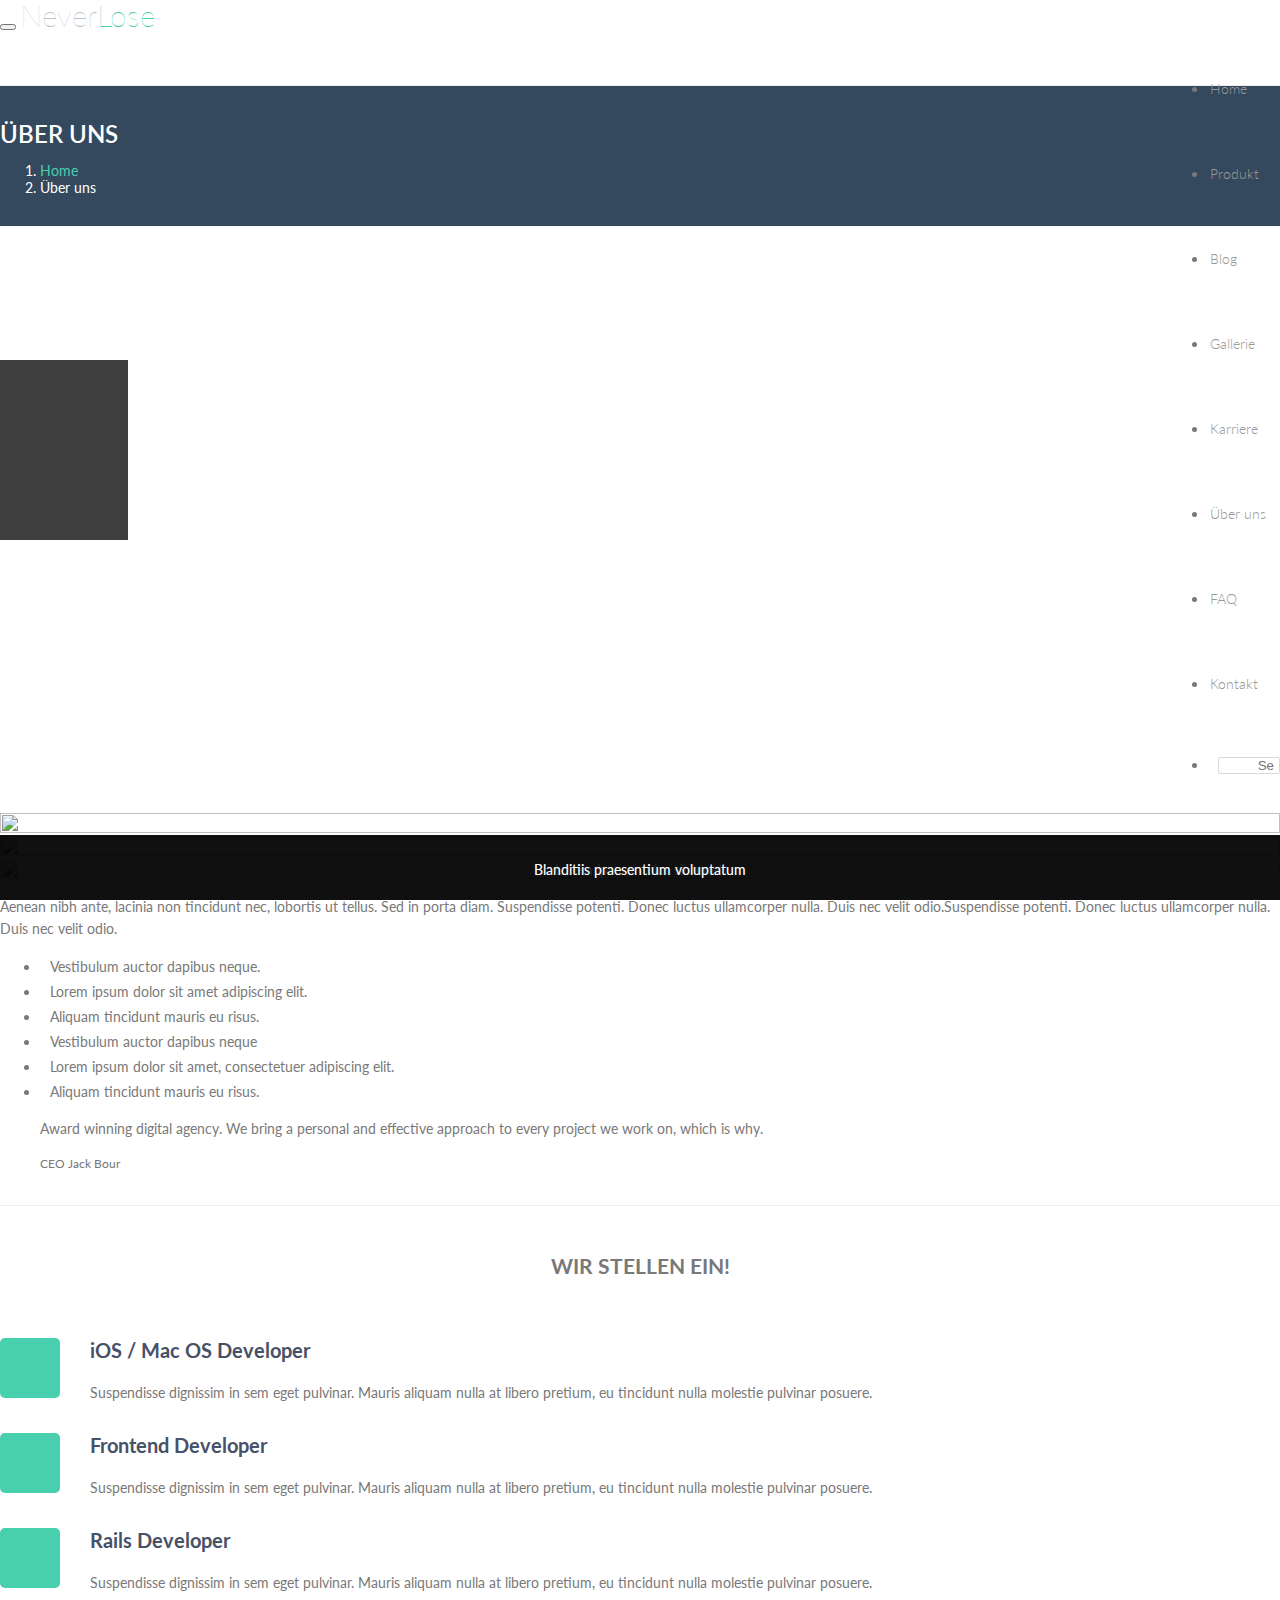
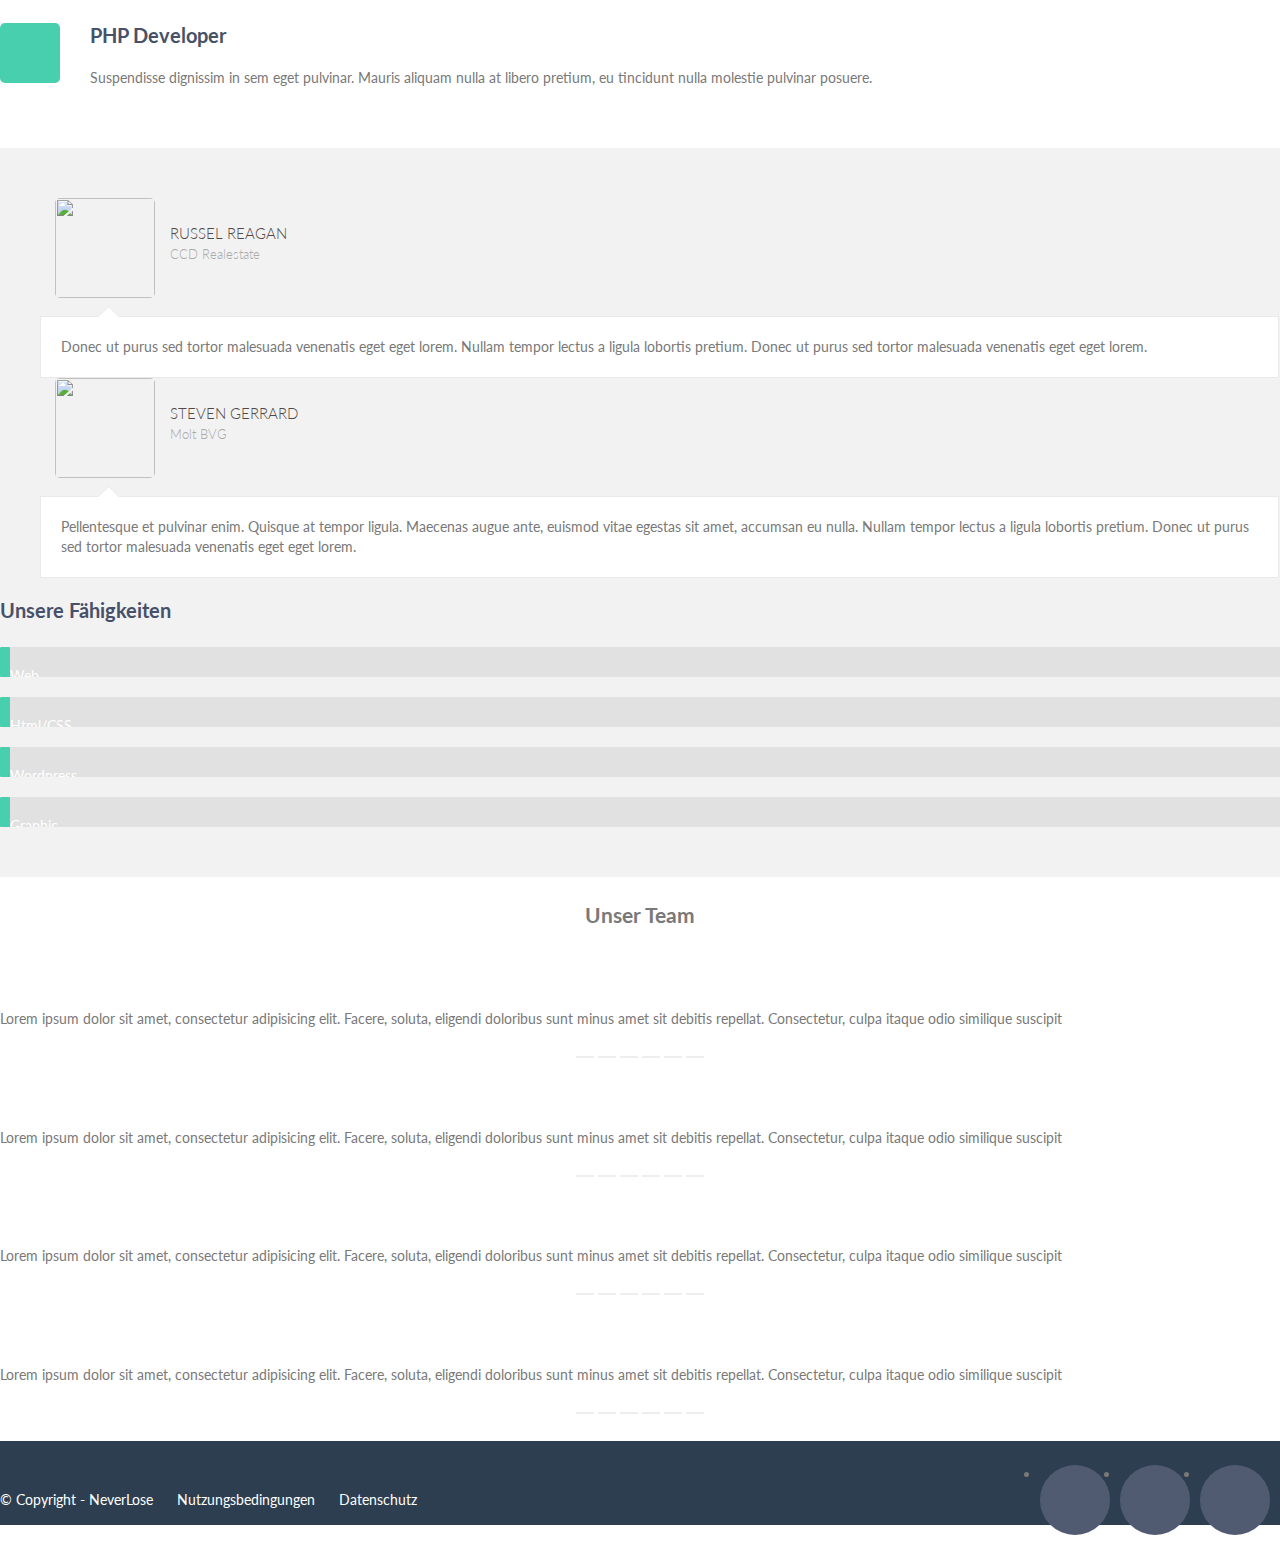
==== commit b2385646: "-swag" ====
--- a/about.html
+++ b/about.html
@@ -553,9 +553,11 @@
                         <li class="wow flipInX" data-wow-duration="2s" data-wow-delay=".8s"><a href="#"><i class="fa fa-youtube"></i></a></li>
                     </ul>
                 </div>
-                <div class="col-md-4">
-                  <div class="copyright">
-                    <p>&copy; Copyright - NeverLose</p>
+                <div class="col-md-6">
+                  <div class="copyright" style="display: inline-block">
+                    <p>&copy; Copyright - NeverLose  <a style="margin-right: 20px; margin-left: 20px; color: white;" href="terms.html" >Nutzungsbedingungen</a> <a href="privacy.html" style="color: white" >Datenschutz</a></p>
+                  
+                   
                   </div>
                 </div>
             </div>
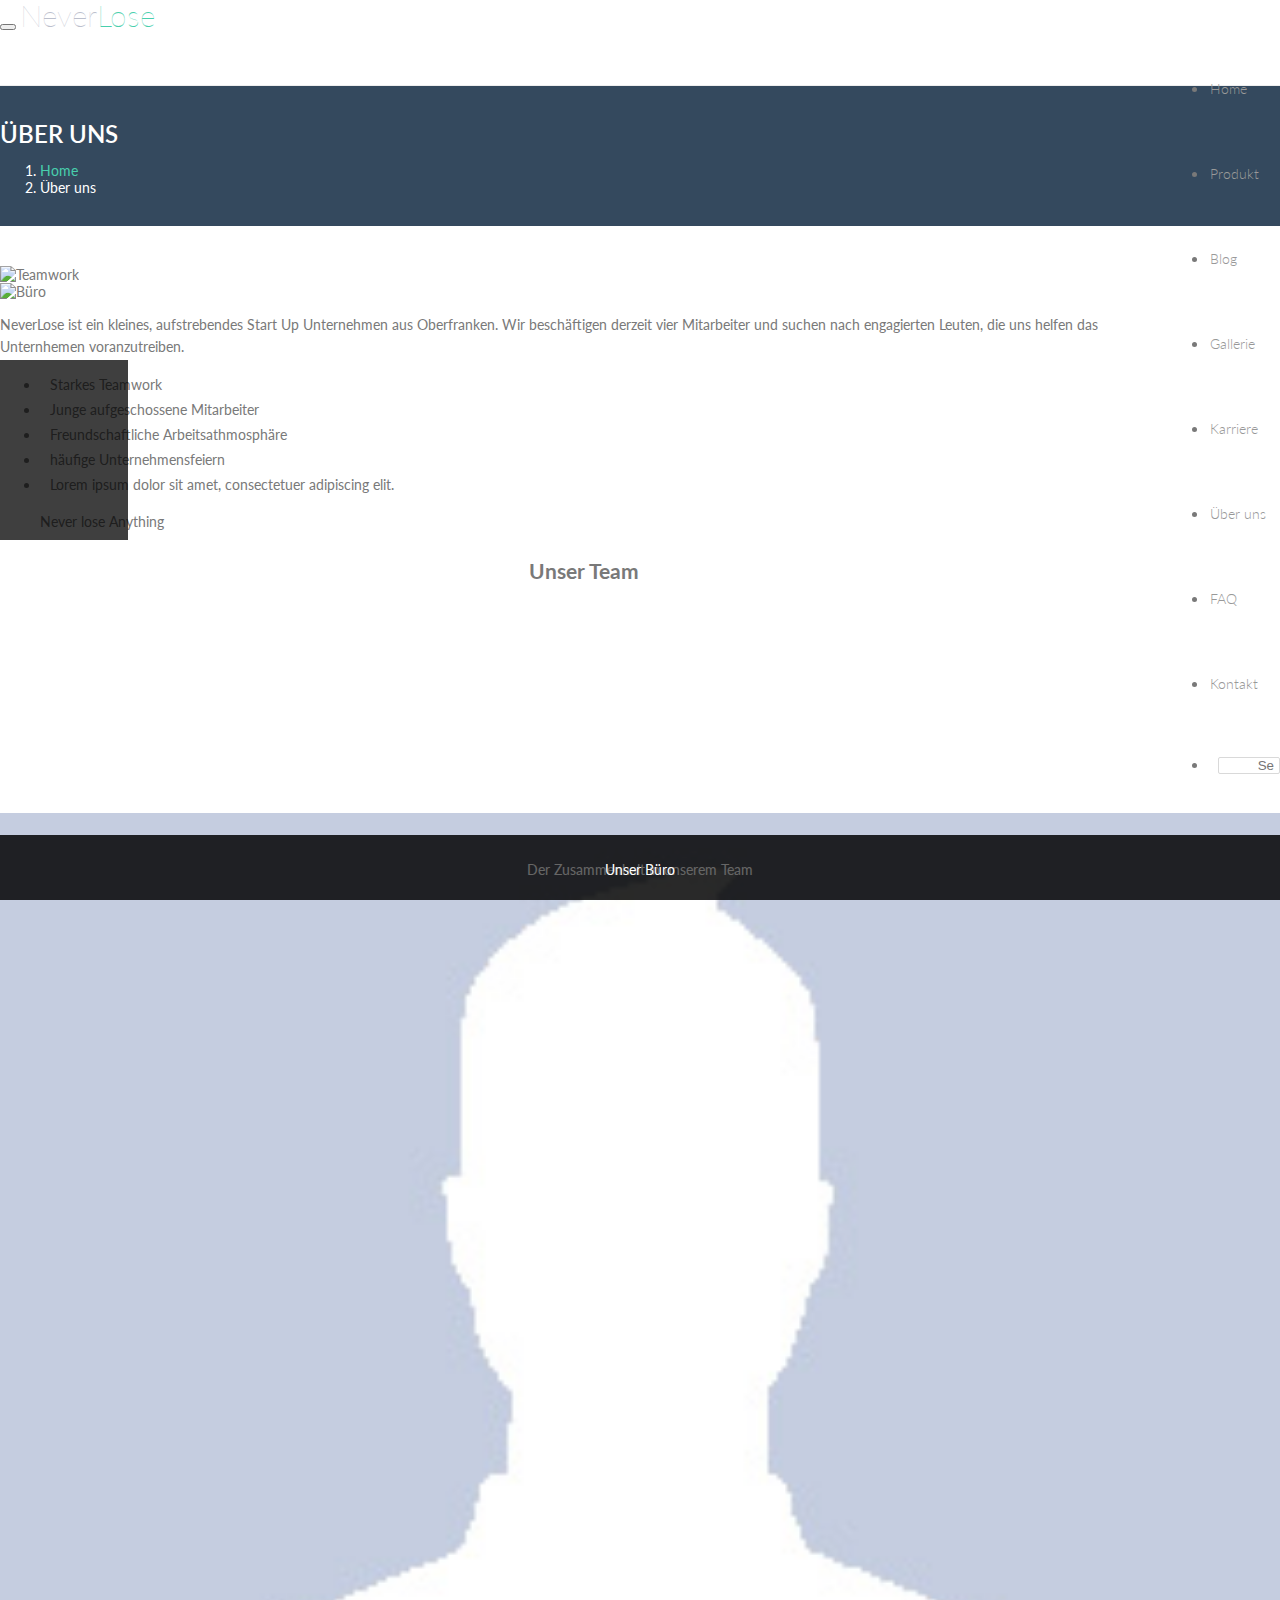
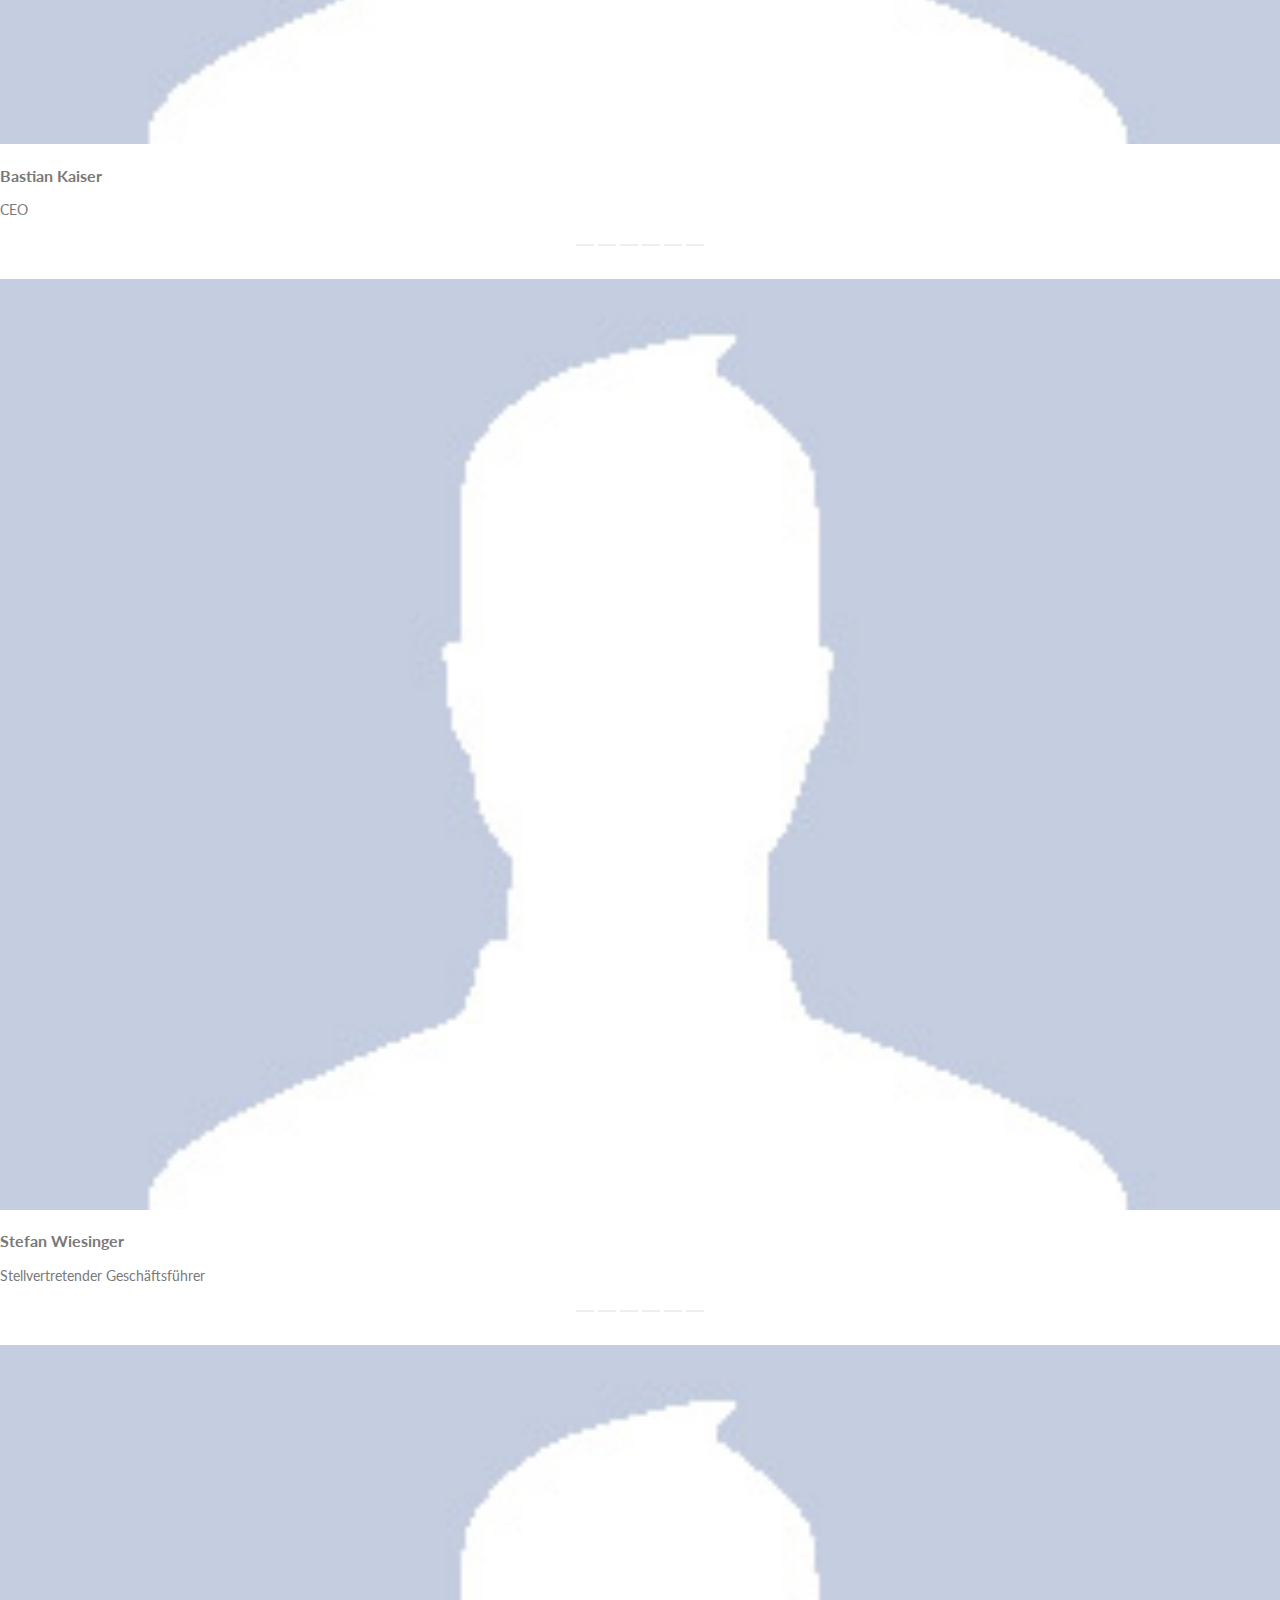
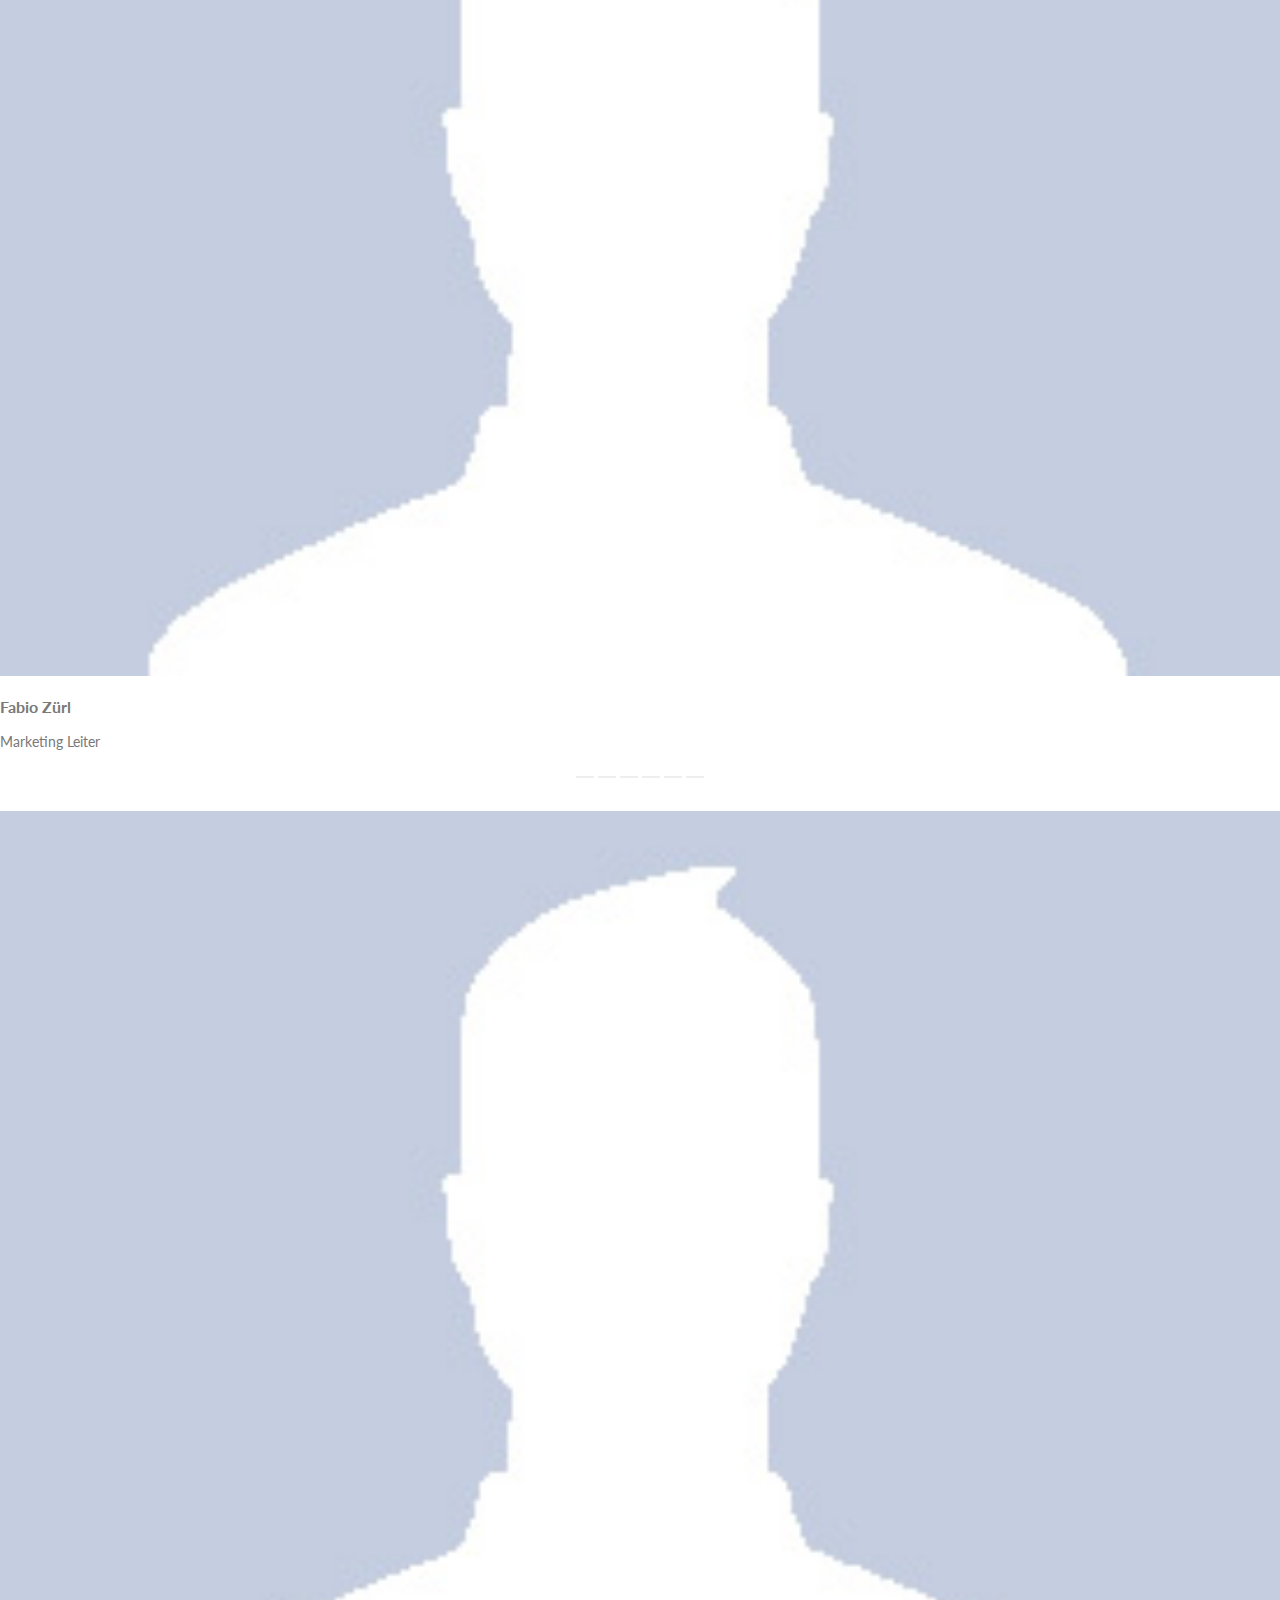
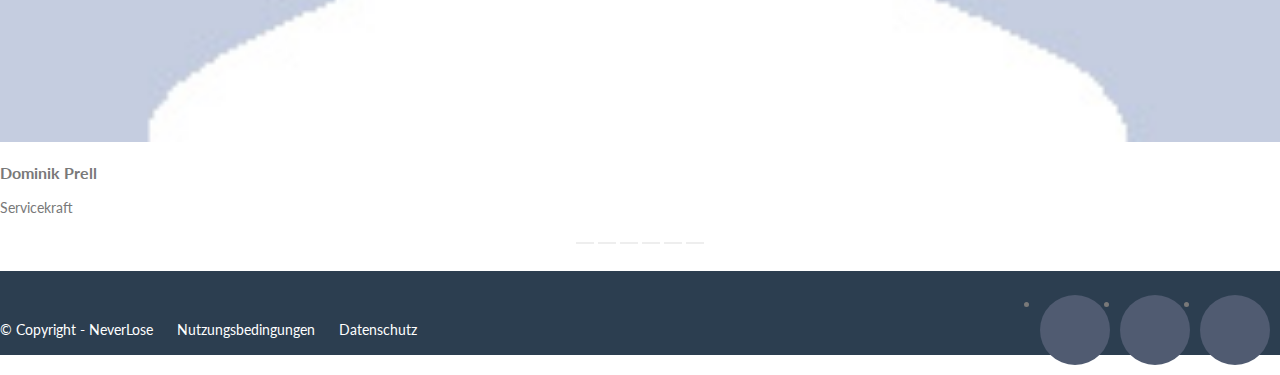
==== commit fc2fb515: "Über uns fertig Domi ändere noch deine Tätigkeit ;D" ====
--- a/about.html
+++ b/about.html
@@ -3,13 +3,13 @@
   <head>
     <meta charset="utf-8">
     <meta name="viewport" content="width=device-width, initial-scale=1.0">
-    <meta name="description" content="Developed By M Abdur Rokib Promy">
+    <meta name="description" content="Hier findest du Informationen rund um das NeverLose Team.">
     <meta name="author" content="cosmic">
-    <meta name="keywords" content="Bootstrap 3, Template, Theme, Responsive, Corporate, Business">
+    <meta name="keywords" content="Team, Entwickler">
     <link rel="shortcut icon" href="img/favicon.png">
 
     <title>
-       NeverLose | Über uns 
+       NeverLose | Über uns - Das Team
     </title>
 
     <!-- Bootstrap core CSS -->
@@ -118,26 +118,18 @@
               <!-- Carousel items -->
               <div class="carousel-inner">
                 <div class="active item">
-                  <img src="img/service3.jpg" alt="">
+                  <img src="img/service3.jpg" alt="Teamwork">
                   <div class="carousel-caption">
                     <p>
-                      Lorem ipsum dolor sit amet.
+                      Der Zusammenhalt in unserem Team
                     </p>
                   </div>
                 </div>
                 <div class="item">
-                  <img src="img/service2.jpg" alt="">
+                  <img src="img/service5.jpg" alt="Büro">
                   <div class="carousel-caption">
                     <p>
-                      Blanditiis praesentium voluptatum
-                    </p>
-                  </div>
-                </div>
-                <div class="item">
-                  <img src="img/service5.jpg" alt="">
-                  <div class="carousel-caption">
-                    <p>
-                      Blanditiis praesentium voluptatum
+                      Unser Büro
                     </p>
                   </div>
                 </div>
@@ -157,31 +149,32 @@
         <div class="col-lg-7 about wow fadeInRight">
 
           <p>
-            Aenean nibh ante, lacinia non tincidunt nec, lobortis ut tellus. Sed in porta diam. Suspendisse potenti. Donec luctus ullamcorper nulla. Duis nec velit odio.Suspendisse potenti. Donec luctus ullamcorper nulla. Duis nec velit odio.
+           NeverLose ist ein kleines, aufstrebendes Start Up Unternehmen aus Oberfranken. Wir beschäftigen derzeit vier Mitarbeiter und suchen nach engagierten Leuten, die uns helfen das Unternhemen 
+            voranzutreiben.
           </p>
           <ul class="list-unstyled">
             <li>
               <i class="fa fa-angle-right pr-10">
               </i>
-              Vestibulum auctor dapibus neque.
+              Starkes Teamwork
             </li>
 
             <li>
               <i class="fa fa-angle-right pr-10">
               </i>
-              Lorem ipsum dolor sit amet adipiscing elit.
+              Junge aufgeschossene Mitarbeiter
             </li>
 
             <li>
               <i class="fa fa-angle-right pr-10">
               </i>
-              Aliquam tincidunt mauris eu risus.
+              Freundschaftliche Arbeitsathmosphäre
             </li>
 
             <li>
               <i class="fa fa-angle-right pr-10">
               </i>
-              Vestibulum auctor dapibus neque
+              häufige Unternehmensfeiern
             </li>
 
             <li>
@@ -190,178 +183,17 @@
               Lorem ipsum dolor sit amet, consectetuer adipiscing elit.
             </li>
 
-            <li>
-              <i class="fa fa-angle-right pr-10">
-              </i>
-              Aliquam tincidunt mauris eu risus.
-            </li>
-
           </ul>
           <blockquote>
             <p>
-              Award winning digital agency. We bring a personal and effective approach to every project we work on, which is why.
+              Never lose Anything
             </p>
-            <small>
-              CEO Jack Bour
-            </small>
+
           </blockquote>
         </div>
       </div>
-      <div class="row">
-        <div class="hiring">
-          <h2 class="wow flipInX">
-            wir stellen ein!
-          </h2>
-          <div class="col-lg-6 col-sm-6 about-hiring">
-            <div class="icon-wrap ico-bg round-five wow zoomIn" data-wow-duration="1s" data-wow-delay=".1s">
-              <i class="fa fa-user">
-              </i>
-            </div>
-            <div class="content">
-              <h3 class="title wow flipInX">
-                iOS / Mac OS Developer
-              </h3>
-              <p>
-                Suspendisse dignissim in sem eget pulvinar. Mauris aliquam nulla at libero pretium, eu tincidunt nulla molestie pulvinar posuere.
-              </p>
-            </div>
-          </div>
-          <div class="col-lg-6 col-sm-6 about-hiring">
-            <div class="icon-wrap ico-bg round-five wow zoomIn" data-wow-duration="1s" data-wow-delay=".3s">
-              <i class="fa fa-user">
-              </i>
-            </div>
-            <div class="content">
-              <h3 class="title wow flipInX">
-                Frontend Developer
-              </h3>
-              <p>
-                Suspendisse dignissim in sem eget pulvinar. Mauris aliquam nulla at libero pretium, eu tincidunt nulla molestie pulvinar posuere.
-              </p>
-            </div>
-          </div>
-
-          <div class="col-lg-6 col-sm-6 about-hiring">
-            <div class="icon-wrap ico-bg round-five wow zoomIn" data-wow-duration="1s" data-wow-delay=".5s">
-              <i class="fa fa-user">
-              </i>
-            </div>
-            <div class="content">
-              <h3 class="title wow flipInX">
-                Rails Developer
-              </h3>
-              <p>
-                Suspendisse dignissim in sem eget pulvinar. Mauris aliquam nulla at libero pretium, eu tincidunt nulla molestie pulvinar posuere.
-              </p>
-            </div>
-          </div>
-          <div class="col-lg-6 col-sm-6 about-hiring">
-            <div class="icon-wrap ico-bg round-five wow zoomIn" data-wow-duration="1s" data-wow-delay=".7s">
-              <i class="fa fa-user">
-              </i>
-            </div>
-            <div class="content">
-              <h3 class="title wow flipInX">
-                PHP Developer
-              </h3>
-              <p>
-                Suspendisse dignissim in sem eget pulvinar. Mauris aliquam nulla at libero pretium, eu tincidunt nulla molestie pulvinar posuere.
-              </p>
-            </div>
-          </div>
-
-        </div>
-      </div>
+
     </div>
-
-    <div class="gray-box">
-      <div class="container">
-        <div class="row">
-          <div class="col-lg-5">
-            <!--testimonial start-->
-            <div class="about-testimonial boxed-style about-flexslider ">
-              <section class="slider wow fadeInRight">
-                <div class="flexslider">
-                  <ul class="slides about-flex-slides">
-                    <li>
-                      <div class="about-testimonial-image ">
-                        <img alt="" src="img/person_1.png">
-                      </div>
-                      <a class="about-testimonial-author" href="#">
-                        Russel Reagan
-                      </a>
-                      <span class="about-testimonial-company">
-                        CCD Realestate
-                      </span>
-                      <div class="about-testimonial-content">
-                        <p class="about-testimonial-quote">
-                          Donec ut purus sed tortor malesuada venenatis eget eget lorem. Nullam tempor lectus a ligula lobortis pretium. Donec ut purus sed tortor malesuada venenatis eget eget lorem.
-                        </p>
-                      </div>
-                    </li>
-                    <li>
-                      <div class="about-testimonial-image ">
-                        <img alt="" src="img/person_2.png">
-                      </div>
-                      <a class="about-testimonial-author" href="#">
-                        Steven gerrard
-                      </a>
-                      <span class="about-testimonial-company">
-                        Molt BVG
-                      </span>
-                      <div class="about-testimonial-content">
-                        <p class="about-testimonial-quote">
-                          Pellentesque et pulvinar enim. Quisque at tempor ligula. Maecenas augue ante, euismod vitae egestas sit amet, accumsan eu nulla. Nullam tempor lectus a ligula lobortis pretium. Donec ut purus sed tortor malesuada venenatis eget eget lorem.
-                        </p>
-                      </div>
-                    </li>
-                  </ul>
-                </div>
-              </section>
-            </div>
-            <!--testimonial end-->
-          </div>
-          <div class="col-lg-7" id="skillz">
-            <h3 class="skills">
-             Unsere Fähigkeiten
-            </h3>
-
-            <div class="skill_bar">
-              <div class="skill_bar_progress skill_one">
-                <p>
-                  Web Design : 60% Complete
-                </p>
-              </div>
-            </div>
-
-            <div class="skill_bar">
-              <div class="skill_bar_progress skill_two">
-                <p>
-                  Html/CSS : 90% Complete
-                </p>
-              </div>
-            </div>
-
-            <div class="skill_bar">
-              <div class="skill_bar_progress skill_three">
-                <p>
-                  Wordpress : 70% Complete
-                </p>
-              </div>
-            </div>
-
-            <div class="skill_bar">
-              <div class="skill_bar_progress skill_four">
-                <p>
-                  Graphic Design : 55% Complete
-                </p>
-              </div>
-            </div>
-          </div>
-        </div>
-      </div>
-    </div>
-
 
     <div class="container" id="tourpackages-carousel">
 
@@ -372,13 +204,15 @@
           </h2>
           <div class="col-xs-12 col-sm-6 col-md-3">
             <div class="thumbnail wow fadeInUp" data-wow-delay=".1s">
-              <img src="img/team/member1.jpg" alt="">
+              <img src="img/team/Profilbild-Platzhalter.jpg" alt="">
               <div class="caption">
                 <h4>
                    
                 </h4>
                 <p>
-                  Lorem ipsum dolor sit amet, consectetur adipisicing elit. Facere, soluta, eligendi doloribus sunt minus amet sit debitis repellat. Consectetur, culpa itaque odio similique suscipit
+                 <h3>Bastian Kaiser</h3>
+
+                 CEO
                 </p>
                 <div class="team-social-link">
                   <a href="#">
@@ -412,13 +246,15 @@
 
           <div class="col-xs-12 col-sm-6 col-md-3">
             <div class="thumbnail wow fadeInUp" data-wow-delay=".3s">
-              <img src="img/team/member2.jpg" alt="">
+              <img src="img/team/Profilbild-Platzhalter.jpg" alt="">
               <div class="caption">
                 <h4>
                    
                 </h4>
                 <p>
-                  Lorem ipsum dolor sit amet, consectetur adipisicing elit. Facere, soluta, eligendi doloribus sunt minus amet sit debitis repellat. Consectetur, culpa itaque odio similique suscipit
+                  <h3>Stefan Wiesinger</h3>
+
+                  Stellvertretender Geschäftsführer
                 </p>
                 <div class="team-social-link">
                   <a href="#">
@@ -452,13 +288,15 @@
 
           <div class="col-xs-12 col-sm-6 col-md-3">
             <div class="thumbnail wow fadeInUp" data-wow-delay=".5s">
-              <img src="img/team/member3.jpg" alt="">
+              <img src="img/team/Profilbild-Platzhalter.jpg" alt="">
               <div class="caption">
                 <h4>
                    
                 </h4>
                 <p>
-                  Lorem ipsum dolor sit amet, consectetur adipisicing elit. Facere, soluta, eligendi doloribus sunt minus amet sit debitis repellat. Consectetur, culpa itaque odio similique suscipit
+                  <h3>Fabio Zürl</h3>
+
+                  Marketing Leiter
                 </p>
                 <div class="team-social-link">
                   <a href="#">
@@ -492,13 +330,15 @@
 
           <div class="col-xs-12 col-sm-6 col-md-3">
             <div class="thumbnail wow fadeInUp" data-wow-delay=".7s">
-              <img src="img/team/member4.jpg" alt="">
+              <img src="img/team/Profilbild-Platzhalter.jpg" alt="">
               <div class="caption">
                 <h4>
                    
                 </h4>
                 <p>
-                  Lorem ipsum dolor sit amet, consectetur adipisicing elit. Facere, soluta, eligendi doloribus sunt minus amet sit debitis repellat. Consectetur, culpa itaque odio similique suscipit
+                  <h3>Dominik Prell</h3>
+
+                  Servicekraft
                 </p>
                 <div class="team-social-link">
                   <a href="#">
